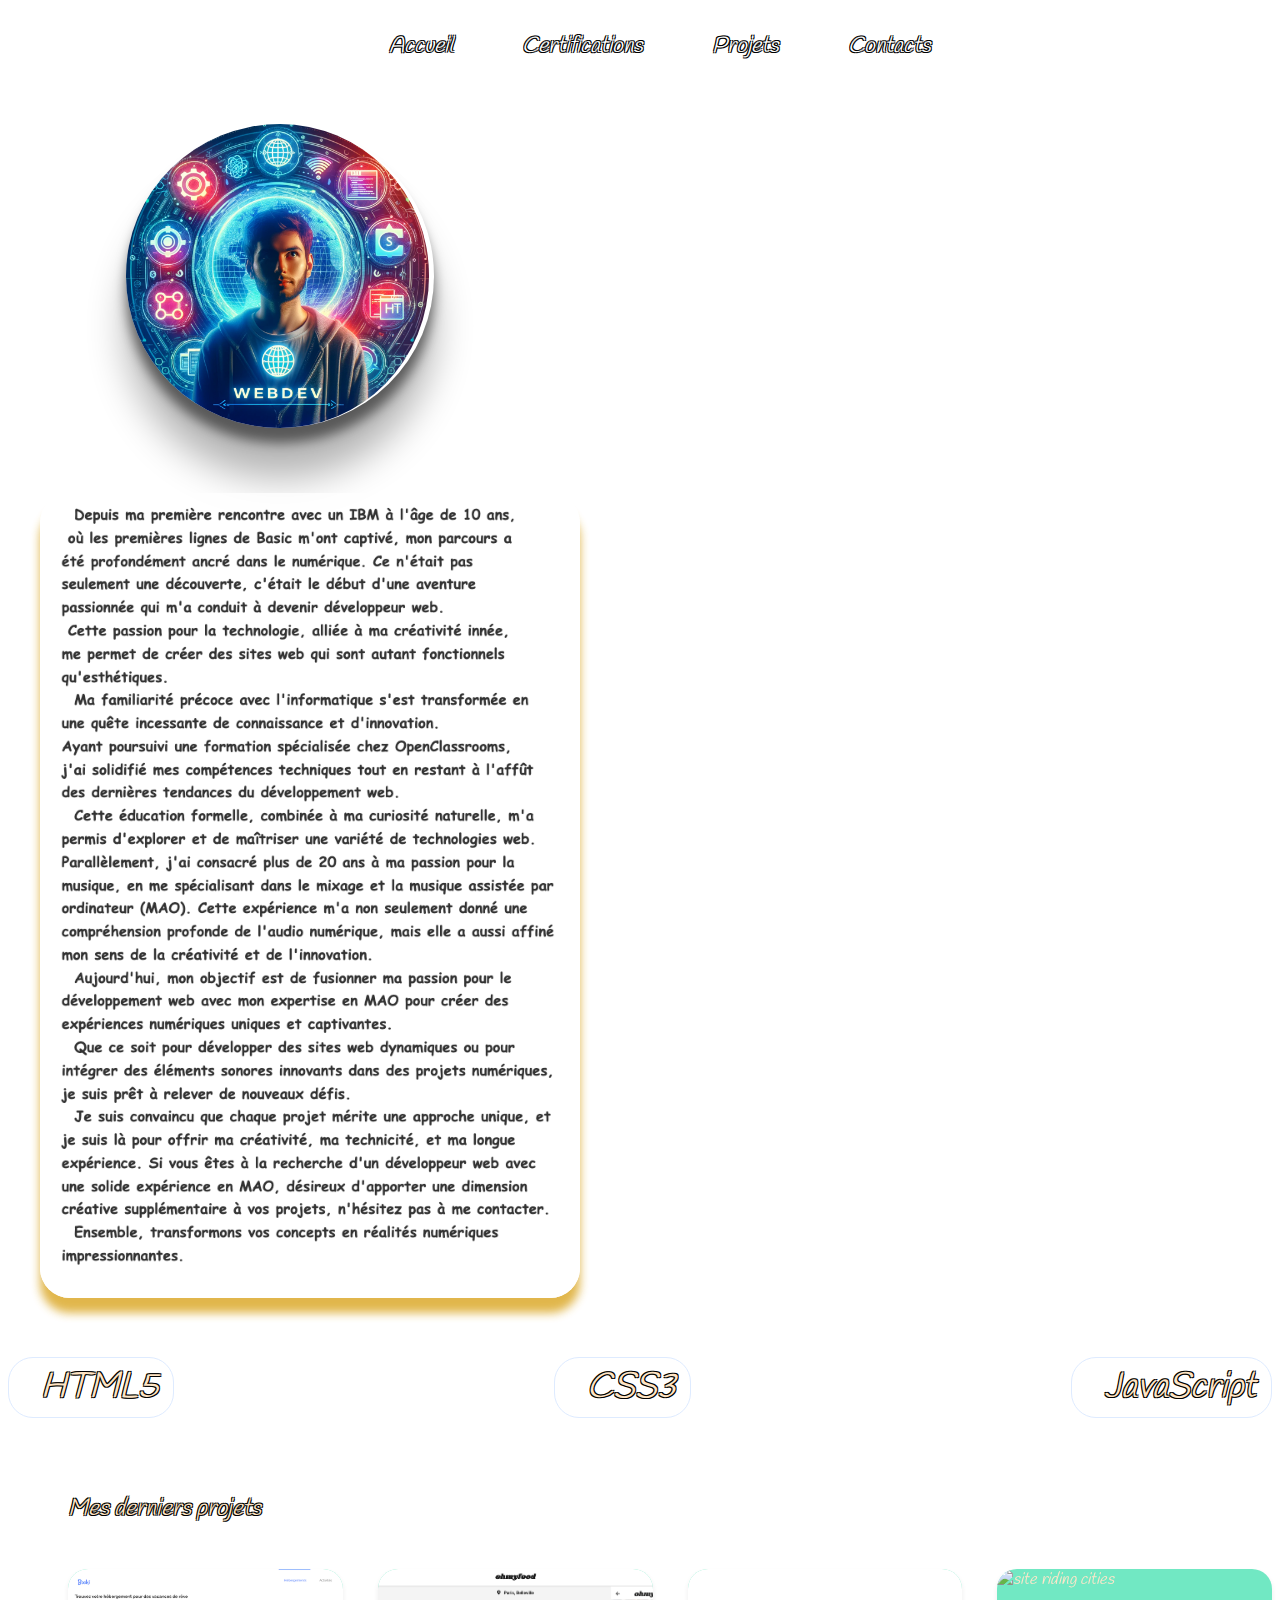
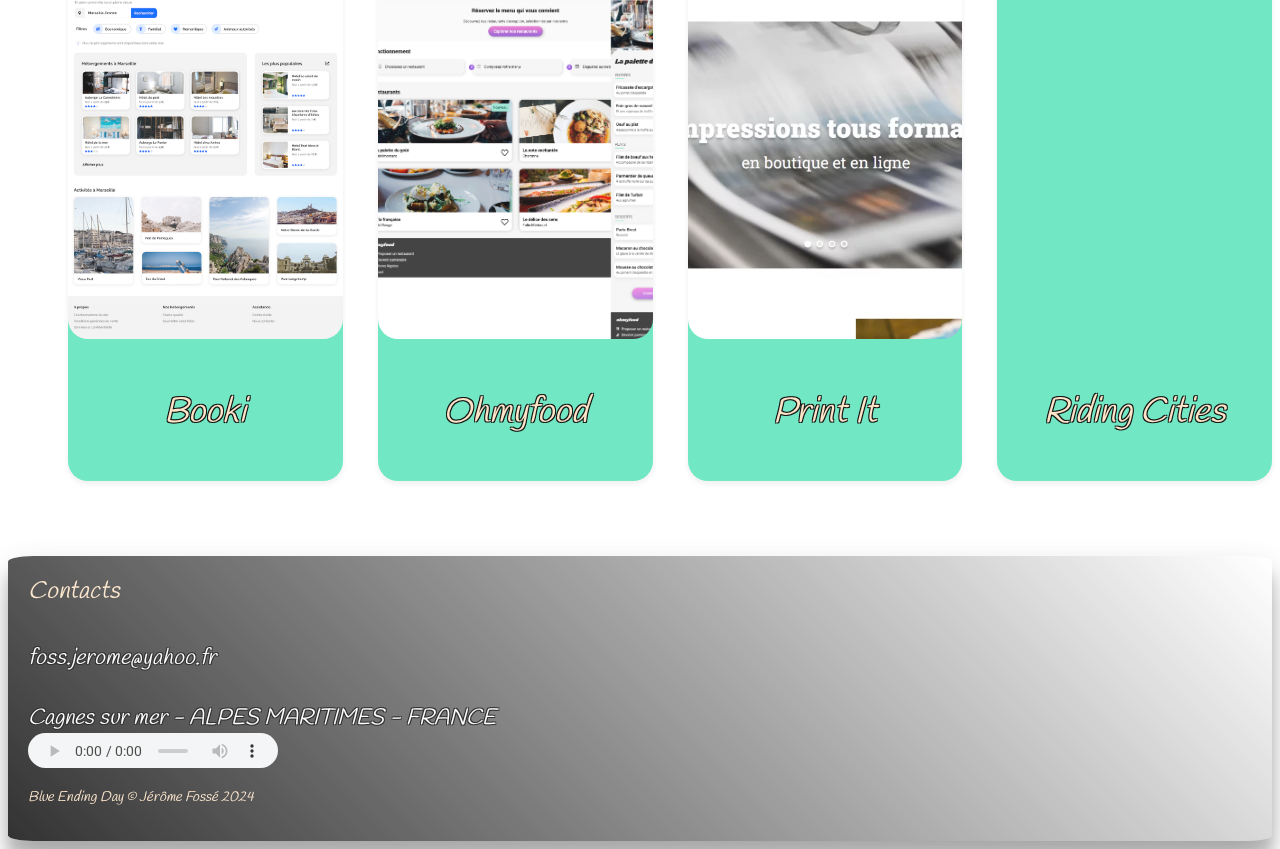
==== index.html @ e44e7177 "section footer" ====
<!DOCTYPE html>
<html lang="fr">

<head>
   <meta charset="UTF-8">
   <meta name="viewport" content="width=device-width, initial-scale=1.0">
   <title>Jérôme Fossé WebDev</title>
   <link rel="preconnect" href="https://fonts.googleapis.com">
   <link rel="preconnect" href="https://fonts.gstatic.com" crossorigin>
   <link href="https://fonts.googleapis.com/css2?family=Madimi+One&family=Roboto:wght@300;700&display=swap"
      rel="stylesheet">
   <link href="https://fonts.googleapis.com/css2?family=Handlee&display=swap" rel="stylesheet">

   <link rel="stylesheet" href="https://cdnjs.cloudflare.com/ajax/libs/font-awesome/6.2.1/css/all.min.css"
      integrity="sha512-MV7K8+y+gLIBoVD59lQIYicR65iaqukzvf/nwasF0nqhPay5w/9lJmVM2hMDcnK1OnMGCdVK+iQrJ7lzPJQd1w=="
      crossorigin="anonymous" referrerpolicy="no-referrer">
   <link rel="stylesheet" href="style.css">
</head>






<body>



   <!--LOGO et NAVBAR-->
   <div class="main-container">
      <header>
         <nav class="site-nav">
            <ul class="nav-list">
               <li class="nav"><a href="#accueil" class="nav-link -active">Accueil</a>
               </li>
               <li class="nav"><a href="/certifications.html" class="nav-link">Certifications</a>
               </li>
               <li class="nav"><a href="#projets" class="nav-link">Projets</a>
               </li>
               <li class="nav"><a href="#contacts" class="nav-link">Contacts</a>
               </li>
            </ul>

         </nav>
         <div class="logo">
            <a href="index.html"><img src="assets/WebDev.jpg" alt="webdev"></a>
         </div>
      </header>

      <main>
         <section>
            <div class="presentation">
               <div class="texte-intro">
                  <img src="assets/texte-intro.png" alt="presentation"></a>
               </div>
            </div>
   </div>
   <!----
            <div class="textes">
               <h1>JÉRÔME FOSSÉ DÉVELOPPEUR/INTÉGRATEUR WEB</h1>
               <p><br>Depuis ma première rencontre avec un IBM à l'âge de 10 ans, où les premières lignes de Basic
                  m'ont captivé, mon
                  parcours a été profondément ancré dans le numérique. Ce n'était pas seulement une découverte, c'était
                  le début d'une
                  aventure passionnée qui m'a conduit à devenir développeur web. Cette passion pour la technologie,
                  alliée à ma créativité
                  innée, me permet de créer des sites web qui sont autant fonctionnels qu'esthétiques.

                  <br>Ma familiarité précoce avec l'informatique s'est transformée en une quête incessante de
                  connaissance
                  et d'innovation.
                  <br>Ayant poursuivi une formation spécialisée chez OpenClassrooms, j'ai solidifié mes compétences
                  techniques tout en restant
                  à l'affût des dernières tendances du développement web.<br>Cette éducation formelle, combinée à ma
                  curiosité naturelle, m'a
                  permis d'explorer et de maîtriser une variété de technologies web.

                  <br>Parallèlement, j'ai consacré plus de 20 ans à ma passion pour la musique, en me spécialisant dans
                  le
                  mixage et la
                  musique assistée par ordinateur (MAO). Cette expérience m'a non seulement donné une compréhension
                  profonde de l'audio
                  numérique, mais elle a aussi affiné mon sens de la créativité et de l'innovation.

                  <br>Aujourd'hui, mon objectif est de fusionner ma passion pour le développement web avec mon expertise
                  en
                  MAO pour créer des
                  expériences numériques uniques et captivantes.<br> Que ce soit pour développer des sites web
                  dynamiques ou
                  pour intégrer des
                  éléments sonores innovants dans des projets numériques, je suis prêt à relever de nouveaux défis.

                  <br>Je suis convaincu que chaque projet mérite une approche unique, et je suis là pour offrir ma
                  créativité, ma technicité,
                  et ma longue expérience. Si vous êtes à la recherche d'un développeur web avec une solide expérience
                  en MAO, désireux
                  d'apporter une dimension créative supplémentaire à vos projets, n'hésitez pas à me contacter.
                  <br>Ensemble, transformons vos
                  concepts en réalités numériques impressionnantes.
               </p>
--->
   </form>

   <ul class="list-filtre">
      <li class="filtres"><i class="fa-solid fab fa-html5"></i>HTML5</li>
      <li class="filtres"><i class="fa-solid fab fa-css3"></i>CSS3</li>
      <li class="filtres"><i class="fa-solid fab fa-js"></i>JavaScript</li>

   </ul>

   </div>



   <!--PROJETS-->
   <section class="section-projets">
      <div id="projets">
         <h2 class="title-section">Mes derniers projets</h2>
      </div>
      <div class="projets-cards">
         <article class="cards">
            <div class="img-magnifier-container">
               <img id="myimage1" src="assets/pagepreviews/bookiscreen.png" alt="site booki">
               <a href="https://jeromecagnes.github.io/sitebooki/">
                  <h3 class="card-title">Booki</h3>
               </a>
            </div>
         </article>
         <article class="cards">
            <div class="img-magnifier-container">
               <img id="myimage2" src="assets/pagepreviews/ohmyfoodscreen.png" alt="site ohmyfood">
               <a href="https://jeromecagnes.github.io/ohmyfood/">
                  <h3 class="card-title">Ohmyfood</h3>
               </a>
            </div>
         </article>
         <article class="cards">
            <div class="img-magnifier-container">
               <img id="myimage3" src="assets/pagepreviews/printitscreen.png" alt="site print It">
               <a href="https://jeromecagnes.github.io/p5-print-it-js/">
                  <h3 class="card-title">Print It</h3>
               </a>
            </div>
         </article>
         <article class="cards">
            <div class="img-magnifier-container">
               <img id="myimage4" src="assets/pagepreviews/riding-cities-screen.png" alt="site riding cities">
               <a href="https://jeromecagnes.github.io/site-Riding-Citites/">
                  <h3 class="card-title">Riding Cities</h3>
               </a>
            </div>
         </article>

      </div>
   </section>
   </main>
   <footer>

      <section class="section-footer">
         <section class="contacts">
            <div id="contacts">
               <h2 class="contacts">Contacts</h2>
            </div>
            <ul class="info-list">
               <i class="fa-regular fa-envelope"></i>
               <li><a href="#">foss.jerome@yahoo.fr</a></li>
               <i class="fa-solid fa-location-dot"></i>
               <li><a href="#">Cagnes sur mer - ALPES MARITIMES - FRANCE</a></li>

            </ul>

            <script src="https://formspree.io/js/formbutton-v1.min.js" defer></script>
            <script>
               window.formbutton = window.formbutton || function () { (formbutton.q = formbutton.q || []).push(arguments) };
               formbutton("create", {
                  action: "https://formspree.io/f/mleqwwqv",
                  title: "Comment puis-je vous aider ?",
                  fields: [
                     {
                        type: "email",
                        label: "Email:",
                        name: "email",
                        required: true,
                        placeholder: "votre@email.com"
                     },
                     {
                        type: "textarea",
                        label: "Message:",
                        name: "message",
                        placeholder: "Qu'avez-vous en tête ?",
                     },
                     { type: "submit" }
                  ],
                  styles: {
                     title: {
                        backgroundColor: "gray"
                     },
                     button: {
                        backgroundColor: "gray"
                     }
                  }
               });
            </script>

            <audio controls autoplay>
               <source src="assets/audio/Blue Ending Day4.mp3" type="audio/mp3">
               Votre navigateur ne prend pas en charge l'élément audio.
            </audio>
            <p class="audio-caption">
               Blue Ending Day © Jérôme Fossé 2024
            </p>

   </footer>


</body>

</html>
---- style.css ----
* {
  font-family: 'Handlee', cursive;
  font-weight: 100;
  font-style: italic;
  box-sizing: border-box;
  -moz-box-sizing: border-box;
  -webkit-box-sizing: border-box;
  color: bisque;
}
html {
  max-width: 1460px;
  margin-left: auto;
  margin-right: auto;
}
:root {
  --main-color: #0065fc;
  --main-bg-color: #f2f2f2;
  --filter-bg-color: #deebff;
}

.fa-solid {
  color: #c800fc;
}
.custom-background {
  background-position: center center;
  background-repeat: no-repeat;
  background-attachment: scroll;
  background-size: cover;
  text-align: center;
  padding: 50px 0;
}
.email-button {
  display: inline-block;
  background-color: #007bff; /* Couleur de fond */
  color: #ffffff; /* Couleur du texte */
  text-decoration: none; /* Supprime le soulignement */
  padding: 10px 20px; /* Espacement interne */
  border-radius: 5px; /* Bords arrondis */
  font-size: 16px; /* Taille du texte */
  transition: background-color 0.3s; /* Transition pour l'effet au survol */
}

.email-button:hover {
  background-color: #0056b3; /* Couleur de fond au survol */
}

.content h2 {
  color: #fff; /* Ajustez la couleur selon le besoin */
  margin-bottom: 20px;
}

.content button {
  background-color: #000; /* Couleur du fond */
  color: #fff; /* Couleur du texte */
  border: none;
  padding: 10px 20px;
  cursor: pointer;
  border-radius: 5px;
}

/*Suppression marge body*/
body {
  background-image: url('https://primary.jwwb.nl/unsplash/xrVDYZRGdw4.jpg');
  background-position: center center;
  background-repeat: no-repeat;
  background-attachment: fixed;
  background-size: cover;
}

.container {
  width: 100%;
  position: absolute;
  top: 35%;
  text-align: center;
}

h1 {
  font-weight: 300;
}

h3 {
  color: #eee;
  font-weight: 100;
}

h5 {
  color: #eee;
  font-weight: 300;
}

a,
a:hover {
  text-decoration: none;
  color: #ddd;
}

.main-container {
  max-width: 1440px;
  margin: auto;
  padding: 0 2rem;
  box-sizing: border-box;
}

.projets-title {
  margin: 0;
  font-size: 22px;
}

/********* AJOUTS DANS LE GENERAL **********/

ul {
  list-style-type: none;
  display: flex;
}

a {
  text-decoration: none;
  color: white;
  font-size: 22px;
  text-shadow: -1px -1px 0 #000, 1px -1px 0 #000, -1px 1px 0 #000,
    1px 1px 0 #000;
}

/************ En-tête HEADER ************/

header {
  display: flex;
  justify-content: center; /* Centre horizontalement */
  align-items: center; /* Centre verticalement */
  flex-direction: column; /* Empile les éléments verticalement */
  text-align: center; /* Assure que le texte à l'intérieur est également centré, si nécessaire */
}

.nav-list {
  order: 1;
}

.logo {
  order: 0;
  margin-bottom: 20px;
}
.logo img {
  margin-top: 40px;
  float: left;
  width: 30%;
  height: auto;
  box-shadow: 0 50px 38px rgba(0, 0, 0, 0.3), 0 15px 12px rgba(0, 0, 0, 0.5);
  border-radius: 60%;
  transition: transform 3s cubic-bezier(0.4, 0.5, 0.2, 1.5); /* Accélération rapide et décélération lente */
  transform-style: preserve-3d; /* S'assure que la transformation 3D est bien rendue */
  padding-right: 5px;
}

.logo img:hover {
  transform: rotateY(360deg); /* Rotation autour de l'axe Y */
}
nav ul {
  display: flex;
  flex-wrap: wrap;
  justify-content: flex-end;
  gap: 69px;
  margin: 23px 1px;
}

nav a:hover {
  color: rgb(255, 229, 82);
  padding-top: 5px;
  transform: scale(1.9);
  transition: transform 0.5s ease-in-out, color 0.3s ease-in-out;
  box-shadow: 0 5px 10px goldenrod; /* Ajoute une ombre sous le lien */
}

/***************** Création d'une marge interieure de 50px sous le header ******************/

/******** Main - 1ère section Titre et paragraphe ******/

.textes {
  display: flex;
  flex-direction: column;
  margin-top: 30px;
}
.texte-intro img {
  border-radius: 30px;
  opacity: 0.8;
  margin-top: 45px;
  width: 45%;
  box-shadow: 0 15px 10px goldenrod;
}
h1 {
  display: flex;
  font-size: 22px;
  margin-top: 0px;
  margin-bottom: 8px;
  padding-left: 18px;
  text-shadow: -1px -1px 0 #000, 1px -1px 0 #000, -1px 1px 0 #000,
    1px 1px 0 #000;
}

.textes {
  font-family: 'Handlee', cursive;
  margin-left: 17px;
  margin-top: 0px;
  font-size: 20px;
  text-shadow: -1px -1px 0 #000, 1px -1px 0 #000, -1px 1px 0 #000,
    1px 1px 0 #000;
}

input {
  outline: none;
  /**** //DEFAUT ACCESSIBILITE -EN PLACE POUR LE VISUEL MAQUETTE // pas de marge sur le champ de saisie de recherche quand sélectionné *****/
}

input:-webkit-autofill {
  /*** trouvé sur google, permet de retirerle fond (bleu en l'occurence) ***/
  -webkit-box-shadow: 0 0 0 1000px white inset; /*** propre à chrome "Chrome pré-remplis certains champs de formulaires"  ***/
}

/*********** Menu FILTRES **********/

.box-filtre h2 {
  display: flex;

  box-sizing: border-box;
  margin-top: 40px;
  margin-left: 23px;
  margin-bottom: 3px;
  align-items: center;

  font-size: 18px;
}
.titre-filtres {
  font-weight: 700;
  font-size: 24px;
  margin-bottom: 5px;
  margin-top: 100px;
  margin-left: 5px;
  margin-right: 10px;
}
.box-filtre p {
  font-size: 8px;
  font-weight: 100;
}

.list-filtre {
  display: flex;
  box-sizing: border-box;
  height: 100%;
  width: auto;
  padding-left: 0;
  margin-top: 53px;

  justify-content: space-between;
  gap: 15px;
  cursor: pointer;
}
.box-filtre {
  display: flex;
}
.container-filtres {
  display: flex;
  gap: 3px;
}
.filtres {
  display: flex;
  border: 1px solid #deebff;
  border-radius: 25px; /**** plutôt que d'utiliser 4x border top/bottom-left/right-radius : 25px; *****/
  text-shadow: -1px -1px 0 #000, 1px -1px 0 #000, -1px 1px 0 #000,
    1px 1px 0 #000;
  align-items: center;
  justify-content: center;
  gap: 17px;
  font-weight: 100;
  font-size: 35px;
  padding: 6px 15px;
  width: auto;
  transition: background-color 2s ease;
}

.list-filtre {
  margin-left: 0px;
  gap: 30px;
}
.list-filtre i {
  font-size: 1.3em;
}

.filtres:hover {
  background-color: #deebff;
}

.filtres:active {
  box-shadow: inset -2px -2px 3px rgba(255, 255, 255, 0.6),
    inset 2px 2px 3px rgba(0, 0, 0, 0.6);
}

/********** Bulle info 500 logements ************/

.info-logement {
  display: flex;
  margin-left: 20px;
  margin-top: 20px;
  gap: 10px;

  justify-content: start;
}

.info-logement i {
  display: flex;
  border: 1px solid #d9d9d9;
  color: #0065fc;
  box-sizing: border-box;
  border-radius: 50%;
  align-items: center;
  justify-content: center;
  width: 25px;
  height: 25px;
  margin-top: 0px;
  margin-bottom: 15px;
}

.info-logement p {
  display: block;
  margin-block-start: 1em;
  margin-block-end: 1em;
  margin-inline-start: 0px;
  margin-inline-end: 0px;
  margin-bottom: 80px;
  padding-left: 10px;
  font-weight: 100;
}

/****** Hebergements And Populaires (partie de code fournie)***********/

.hebergements-and-populaires {
  display: flex;
  justify-content: space-between;
  gap: 40px;
}

.hebergements-and-populaires section {
  border-radius: 20px;
  padding: 30px;
  box-sizing: border-box;
  margin-top: 28px;
  margin-left: 19px;
}
.populaires-title {
  display: flex;
  white-space: nowrap;
}
.populaires-title .fa-chart-line {
  margin-left: 100px;
}
.populaires-gris {
  background-color: var(--main-bg-color);
  border-radius: 20px;
  padding: 30px;
  box-sizing: border-box;
  margin-top: 27px;
  margin-left: 13px;
}

/******** CARDS (partie du code fournie + ajout perso .cards-img ***************/

.card {
  background-color: white;
  border-radius: 20px;
  padding: 5px;
  filter: drop-shadow(0px 3px 15px rgba(0, 0, 0, 0.1));
  cursor: pointer;
  opacity: 0.8;
}
.card:hover {
  opacity: 1;
  transition: transform 0.5s;
  transform: scale(1.03);
}

.card img,
.cards img {
  object-fit: cover;
}

.card-title {
  font-size: 12px;
  color: bisque;
  text-shadow: -1px -1px 0 #000, 1px -1px 0 #000, -1px 1px 0 #000,
    1px 1px 0 #000; /* Cette configuration ajoute un contour noir autour du texte */
  padding-bottom: 25px;
}
.card-title:hover {
  border-color: yellow;
  border-top-right-radius: 20px;
  border-top-left-radius: 20px;
  border-bottom-right-radius: 20px;
  border-bottom-left-radius: 20px;
  box-shadow: 0 5px 50px goldenrod; /* Ajoute une ombre sous le lien */
}
/******PROJETS***********/

.projets {
  width: 100%;
  display: flex;
  flex-direction: column;
  justify-content: space-around;
  margin-top: 100px;
}
.section-title {
  margin: 0px 0px 0px 0px;
  font-size: 22px;
}

.cards {
  background-color: white;
  box-sizing: border-box;
  filter: drop-shadow(0px 3px 3px rgba(0, 0, 0, 0.07));
  border-radius: 20px;
  opacity: 0.91;
}

.cards:hover {
  opacity: 1;
  transition: transform 2s;
}
.cards img {
  display: block; /* Élimine l'espace blanc sous les images */
}

.cards:hover img {
  /* Zoom plus significatif sur l'image */
  transform: scale(1.2); /* Zoom léger sur la carte */
  transition: transform 2s ease;
  cursor: zoom-in;
  box-shadow: -5px 5px 15px rgba(0, 0, 0, 0.85);
}
.img-magnifier-container {
  position: relative;
}

.img-magnifier-glass {
  position: absolute;
  border: 3px solid #000;
  border-radius: 50%;
  cursor: none;
  /* Taille de la loupe */
  width: 100px;
  height: 100px;
}

.section-projets {
  box-sizing: border-box;
  display: flex;
  flex-direction: column;
  padding: 0 0px 0 0px;
  width: 100%;
}

.projets-cards {
  display: flex;
  margin-bottom: 0;
  margin-left: 25px;
  justify-content: space-between;
}

.projets-cards .cards {
  display: flex;
  flex-direction: column;
  background-color: #63e6be;
  width: 25%;
  margin-left: 35px;
}

.projets-cards img {
  width: 100%;
  height: 370px;
  border-top-right-radius: 20px;
  border-top-left-radius: 20px;
  border-bottom-right-radius: 20px;
  border-bottom-left-radius: 20px;
  box-sizing: border-box;
  object-fit: cover;
}

.projets-cards .card-title {
  margin: 20px;
  font-size: 35px;
  text-align: center;
  padding-top: 30px;
}

.title-section {
  margin-top: 60px;
  margin-bottom: 45px;
  margin-left: 60px;
  font-size: 23px;
  text-shadow: -1px -1px 0 #000, 1px -1px 0 #000, -1px 1px 0 #000,
    1px 1px 0 #000;
}

/***** FOOTER *******/

.section-footer {
  display: flex;
  background: linear-gradient(45deg, black, transparent);
  margin-top: 75px;
  box-sizing: border-box;
  box-shadow: 0 19px 38px rgba(0, 0, 0, 0.3), 0 15px 12px rgba(0, 0, 0, 0.22);
  padding-left: 20px;
  border-radius: 2%;
  padding-bottom: 20px;
  opacity: 0.8;
}

.footer-list {
  width: 34%; /******** 3 listes UL, width environ 33-34% *******/
  box-sizing: border-box;
  padding: 20px;
}

.footer-list h3 {
  margin-top: 0;
  margin-bottom: 15px;
}

.info-list {
  padding: 0;
  display: flex;
  flex-direction: column;
  gap: 15px;
  margin-bottom: 0;
}
.fa-envelope {
  font-size: 30px;
  color: #63e6be;
}
.fa-location-dot {
  font-size: 30px;
  color: #63e6be;
}
.audio-caption {
  font-size: 14px;
  font-style: italic;
}
audio {
  height: 35px;
  width: 250px;
}
/* Le code ci-dessous correspond à la version responsive uniquement */

/****** Media queries ***********/
/* Medium devices (tablets, less/equal than 1024px) */
@media screen and (max-width: 1024px) {
  header img {
    grid-area: logo;
    display: flex;

    height: 1.2rem;
  }

  .search-submit-large input {
    width: 117%;
    height: 50px;

    border: 1px solid #0065fc;
    border-radius: 0 15px 15px 0;
    background: #0065fc;
    font-weight: 700;
    font-size: 18px;
    color: #ffffff;
    box-sizing: border-box;
    cursor: pointer;
    opacity: 0.9;
  }

  .search-submit-large input:hover {
    opacity: 1;
  }
  .fas {
    display: none;
  }
  .search-submit-medium input {
    display: none;
    width: 100%;
    height: 50px;
    margin-left: -4px;
    border: 1px solid #0065fc;
    border-radius: 0 15px 15px 0;
    background: #0065fc;
    font-weight: 700;
    font-size: 18px;
    color: #ffffff;
    box-sizing: border-box;
    cursor: pointer;
    opacity: 0.9;
  }
  .search-submit-medium input:hover {
    display: none;
    opacity: 1;
  }

  h1 {
    display: flex;
    font-size: 22px;
    margin-top: 0px;
    margin-bottom: 8px;
    padding-left: 17px;
    text-shadow: -1px -1px 0 #000, 1px -1px 0 #000, -1px 1px 0 #000,
      1px 1px 0 #000;
  }
  .box-filtre h2 {
    display: flex;
    box-sizing: border-box;

    margin-left: 23px;
    padding-top: 3px;

    height: 0px;
    font-size: 18px;
  }
  .box-filtre {
    display: flex;
    flex-direction: column;
    justify-content: flex-start;
    margin-left: 5px;
  }

  .filtres {
    display: flex;
    border: 1px solid #d9d9d9;
    border-radius: 25px;
    align-items: center;
    justify-content: center;
    gap: 9px;
    font-weight: 700;
    font-size: 35px;
    padding: 6px 15px;
    width: auto;
  }
  .list-filtre {
    margin-bottom: 5px;
    margin-top: 33px;

    margin-left: 22px;
    width: 25%;
  }
  .textes {
    display: flex;
    flex-direction: column;
    margin-left: 10px;
    margin-right: 10px;
  }
  .info-logement {
    display: flex;
    margin-left: 20px;
    margin-top: 48px;
    margin-bottom: 0px;
    gap: 10px;
    justify-content: start;
  }

  .hebergements-and-populaires {
    flex-direction: column;
    margin-right: 25px;
  }

  .hebergements {
    width: 100%;
    margin-bottom: 5px;
  }
  .article-raw {
    display: flex;
  }

  .populaires {
    width: 100%;
    margin-top: 0px;
  }

  .populaires-cards {
    display: flex;
    flex-direction: row;
    justify-content: space-between;
    padding: 0;
  }

  .populaires-cards .card {
    width: 32%;
  }

  .populaires-cards .card-title {
    font-size: 14px;
  }

  .populaires-cards .card-subtitle {
    font-size: 13px;
  }
  .activites-cards {
    display: flex;
    margin-bottom: 0;
    margin-left: -10px;
    justify-content: space-between;
    width: 98%;
  }
  .activites-cards .cards {
    width: 20%;
    display: flex;
    margin-bottom: 20px;
  }
  .activites-cards img {
    width: 100%;
    height: 174px;
    border-top-right-radius: 20px;
    border-top-left-radius: 20px;
    box-sizing: border-box;
  }

  .title-section {
    margin-top: 60px;
    margin-bottom: 30px;
    margin-left: 30px;
    font-size: 23px;
  }
  .section-activites {
    padding: 0 15px;
  }

  .activites-cards .card-title {
    font-size: 14px;
  }
}

/* Small devices (phones, less than 768px) */
@media screen and (max-width: 768px) {
  .main-container {
    display: flex;
    flex-direction: column;
    padding: 0%;
    margin: 0%;
  }
  html,
  body {
    max-width: 767px;
    margin: 0 auto;
  }

  header {
    align-items: center;
    flex-direction: column;
  }

  a {
    text-decoration: none;
    color: black;
    padding: -3px 0 0 32px;
    font-size: 16px;
    text-shadow: -1px -1px 0 #000, 1px -1px 0 #000, -1px 1px 0 #000,
      1px 1px 0 #000;
  }
  .site-nav {
    margin-top: 15px;
    position: relative;
    width: 100%;
  }
  .nav-list {
    display: flex;
    list-style: none;
    margin: 0;
    padding: 0;
  }
  .nav {
    flex: 1;
  }
  nav a:hover {
    color: #0065fc;
    border-top: white;

    padding-top: 20px;
  }
  .-active {
    color: black;
  }

  .nav-link {
    display: block;
    text-decoration: none;
    text-align: center;
    padding: 16px 0;
    position: relative;
  }
  .nav-link::before {
    content: '';
    position: absolute;
    bottom: 0;
    left: 0;
    width: 100%;
    height: 3px;
    background-color: #0065fc;
    transform: scaleX(0);
    transform-origin: left;
  }
  .nav-link:hover::before {
    transform: scaleX(1);
  }
  .nav-list::after {
    background-color: lightgray;
    bottom: 0;
    content: '';
    height: 3px;
    left: 0;
    position: absolute;
    width: 100%;
    z-index: -10;
  }
  .nav-hebergements {
    flex: 50%;
    margin: 0;
  }
  .nav-activités {
    flex: 50%;
    margin: 0;
  }

  h1 {
    display: flex;

    justify-content: left;
    font-size: 22px;

    margin-top: 0px;
    margin-bottom: 8px;
    width: 100%;
  }
  p {
    margin-top: 0px;
    width: 100%;
  }

  .search-label {
    background-color: #f2f2f2;
    border-radius: 15px 0 0 15px;
    margin-left: 0px;
    width: 14%;
    height: 49px;
    border: 1px solid #f2f2f2;
    display: flex;
    align-items: center;
    justify-content: center;
    box-sizing: border-box;
  }

  .fa-location-dot {
    color: black;
    font-size: larger;
  }
  .search-form {
    margin-top: 18px;
    margin-left: 0px;
    width: 80%;
    display: flex;
    justify-content: flex-start;
    align-items: center;
  }

  input {
    width: 100%;
    margin-right: 0px;
    height: 48px;
    border: 1px solid #f2f2f2;
    font-weight: 700;
    font-size: 18px;
    text-align: left;
    padding-left: 24px;
    box-sizing: border-box;
  }

  .fas {
    width: 60px;
    height: 48px;

    border: 1px solid #0065fc;
    border-radius: 0 15px 15px 0;
    font-size: 20px;
    color: #ffffff;
    background: #0065fc;
    font-weight: 700;
    padding-left: 18px;
    padding-top: 14px;

    box-sizing: border-box;

    opacity: 0.9;
  }
  .search-submit-large input {
    display: none;
  }
  .search-submit-medium {
    display: block;
    border-radius: 25%;
  }

  .box-filtre {
    flex-direction: column;
    flex-wrap: wrap;
  }
  .box-filtre h2 {
    margin-left: 0px;
  }
  .filtres {
    display: flex;
    border: 1px solid #d9d9d9;
    border-radius: 25px;
    align-items: center;

    font-weight: 700;
    font-size: 15px;

    height: 58px;
  }
  .list-filtre {
    display: flex;
    flex-wrap: wrap;
    margin-top: 25px;
    margin-left: 0px;
    margin-right: 0px;
    width: 77vw;

    margin-bottom: 0px;
  }
  .list-filtre i {
    font-size: 1.4em;
  }

  .list-filtre > li {
    width: 45%;
    font-size: 17px;
    box-sizing: border-box;
    height: 43px;
    justify-content: left;
  }

  .article-raw {
    flex-direction: column;
    width: 100%;
  }
  .hebergements {
    order: 2;
  }

  .hebergements-and-populaires section {
    border-radius: 20px;
    box-sizing: border-box;
    margin-left: 0;
    width: 100%;
  }

  .hebergements-cards .card {
    display: flex;
    margin-top: 30px;
    margin-bottom: 0px;
    margin-left: 0px;

    width: 100%;
    box-sizing: border-box;
  }
  .card {
    border-radius: 20px;
    padding: 5px;

    filter: drop-shadow(0px 3px 15px rgba(0, 0, 0, 0.1));
  }
  .hebergements-cards img {
    width: 100%;
    height: 30vw;
    object-fit: cover;
    border-top-left-radius: 20px;
    border-top-right-radius: 20px;
    box-sizing: border-box;
  }
  .main-container {
    display: flex;
    flex-direction: column;
    padding: 0%;
  }
  .info-logement {
    display: flex;
    margin-left: 0px;
    margin-top: 40px;
    margin-right: 10px;
    margin-bottom: 7px;

    justify-content: start;
    width: 75%;
  }
  .info-logement i {
    display: flex;
    border: 1px solid #d9d9d9;
    color: #0065fc;
    box-sizing: border-box;
    border-radius: 50%;
    align-items: center;
    justify-content: center;
    width: 7%;
    height: 28px;
    margin-top: 0px;
    margin-bottom: 15px;
  }

  .section-title {
    margin-left: 0px;
    margin-right: 29px;
    margin-bottom: 7px;

    justify-content: left;
  }

  .populaires {
    border-radius: 20px;
    box-sizing: border-box;
    margin-top: 28px;

    width: 90%;
    order: 1;
  }

  /*POPULAIRE GRIS VERS MOBILE*/
  .populaires-gris {
    display: flex;
    border-radius: 0px;
    background-color: #f2f2f2;

    padding-bottom: 12px;
    margin-right: 0px;
    margin-left: 0px;
    width: 100%;
  }
  .populaires-cards .card-content {
    width: 100%;
    padding-left: 15px;
    display: flex;
    flex-direction: column;
    justify-content: space-between;
    box-sizing: border-box;
  }
  .populaires-title {
    width: 100%;
    gap: 42%;
  }

  .populaires-cards img {
    width: 112px;
    border-top-left-radius: 20px;
    border-bottom-left-radius: 20px;
  }
  .populaires-cards {
    display: flex;
    flex-direction: column;
    margin-top: 30px;
    margin-right: 5px;
    margin-left: 15px;
    box-sizing: border-box;
    width: 50%;
  }
  .populaires-cards .card {
    display: flex;
    margin-top: 10px;
    margin-bottom: 20px;
    height: 153px;
    margin-left: -11px;
    width: 220%;
  }
  .populaires-cards .card-title {
    font-size: 16px;
  }

  .title-section {
    margin-top: 60px;
    margin-bottom: 52px;
    margin-left: 30px;
    font-size: 23px;
  }
  .cards {
    margin-top: -6px;
  }
  .afficher-plus {
    font-weight: 700;
    font-size: 18px;

    margin-top: 30px;
    margin-left: 5px;
  }
  .activites-cards {
    flex-direction: column;
    justify-content: left;
    width: 98%;
  }
  .activites-cards .cards {
    display: flex;
    width: 95%;

    margin-left: 16px;
    margin-bottom: 20px;
  }
  .activites-cards img {
    width: 100%;
    height: 33vw;
    border-top-right-radius: 20px;
    border-top-left-radius: 20px;
    box-sizing: border-box;
  }
  .activites-cards .card-title {
    font-size: 16px;
  }
  .contacts {
    margin: 0px;
  }
  .section-footer {
    display: flex;
    flex-direction: column;
    background: #4f95c4;
    margin-top: 34px;
    margin-left: 0px;
    box-shadow: 0 19px 38px rgba(0, 0, 0, 0.3), 0 15px 12px rgba(0, 0, 0, 0.22);
    padding-left: 20px;
    box-sizing: border-box;
    width: 100vw;
  }
  .contacts-list {
    width: 50%;
    box-sizing: border-box;
  }
}
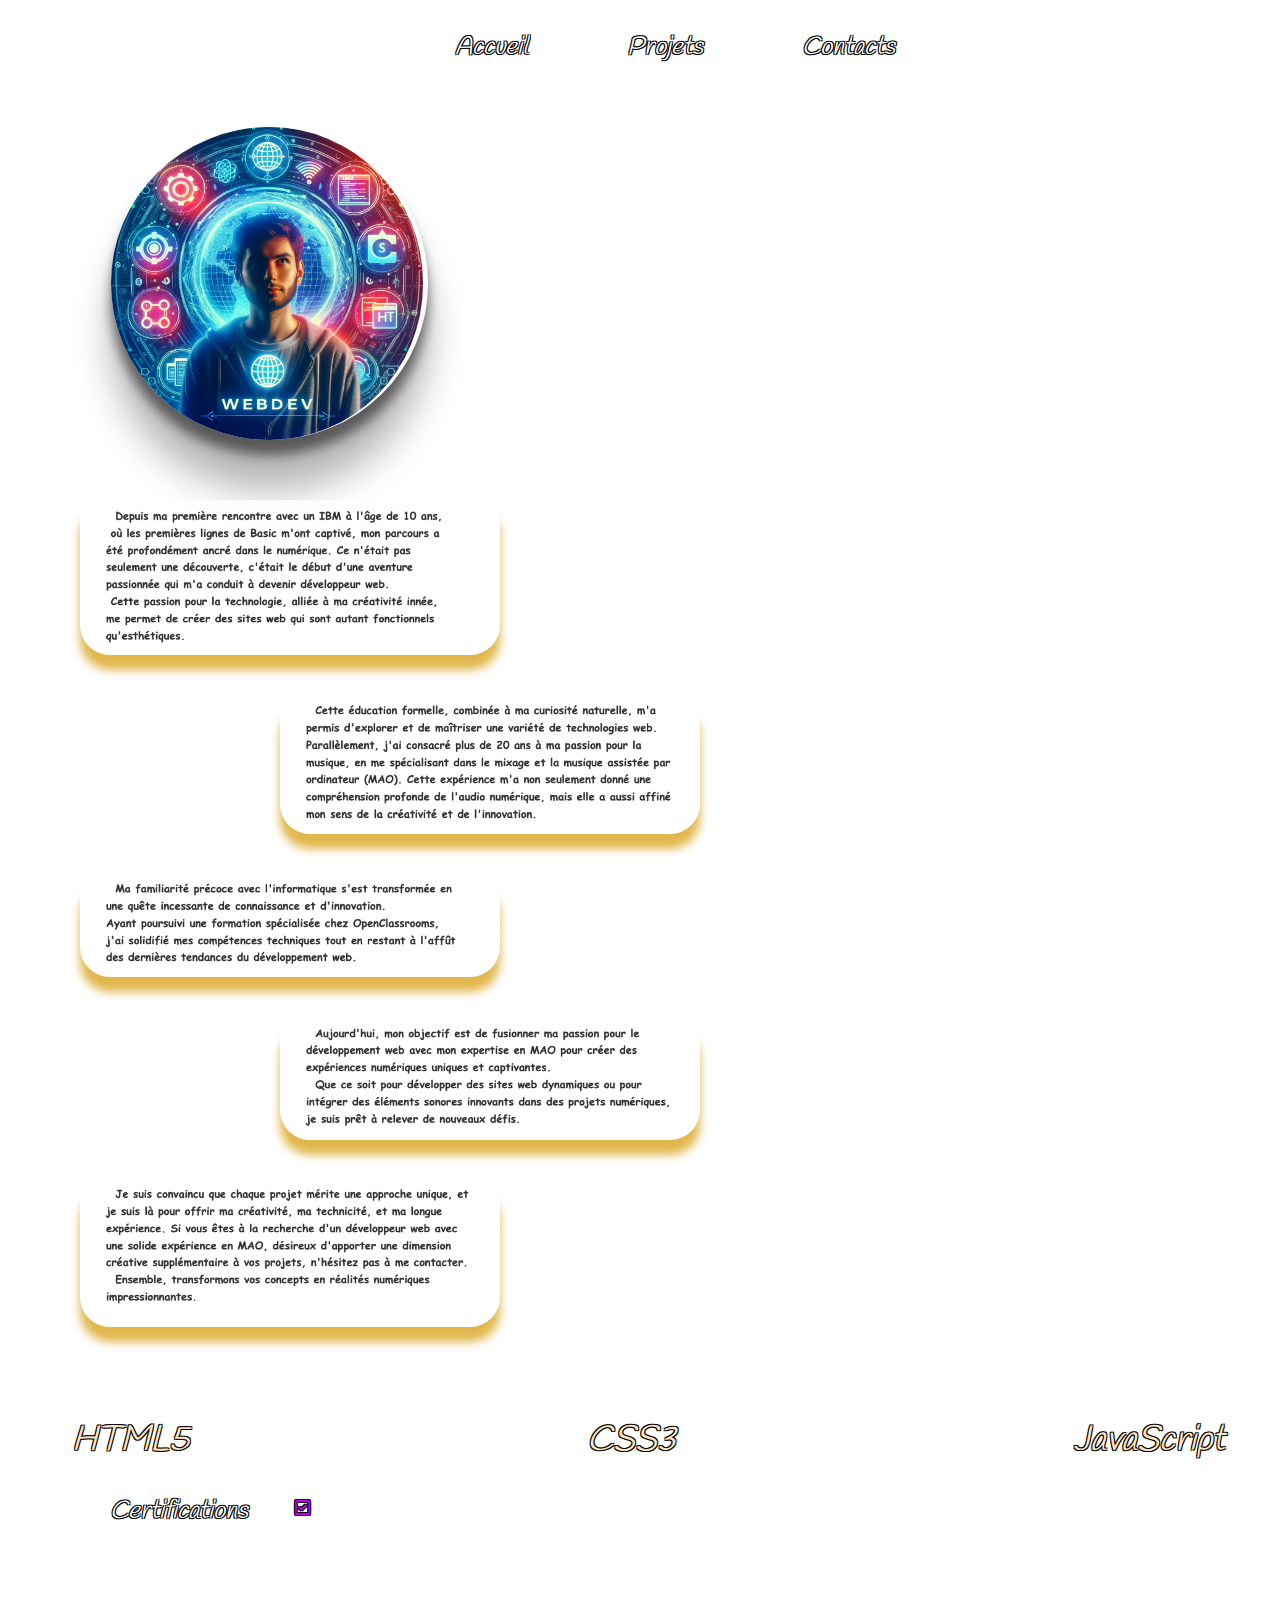
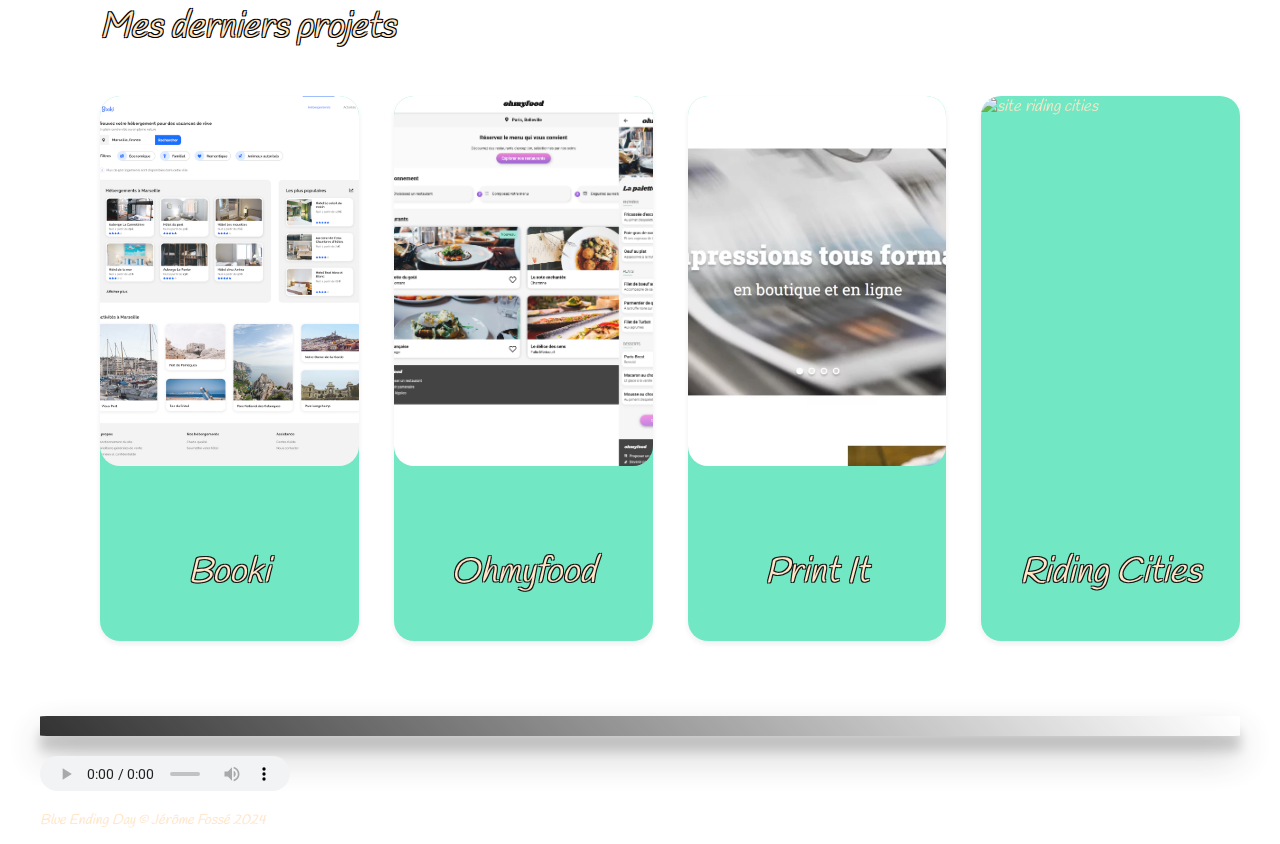
==== commit b27e7c76: "zoom texte intro" ====
--- a/index.html
+++ b/index.html
@@ -10,22 +10,15 @@
    <link href="https://fonts.googleapis.com/css2?family=Madimi+One&family=Roboto:wght@300;700&display=swap"
       rel="stylesheet">
    <link href="https://fonts.googleapis.com/css2?family=Handlee&display=swap" rel="stylesheet">
-
+   <link rel="stylesheet"
+      href="https://fonts.googleapis.com/css2?family=Material+Symbols+Outlined:opsz,wght,FILL,GRAD@20..48,100..700,0..1,-50..200" />
    <link rel="stylesheet" href="https://cdnjs.cloudflare.com/ajax/libs/font-awesome/6.2.1/css/all.min.css"
       integrity="sha512-MV7K8+y+gLIBoVD59lQIYicR65iaqukzvf/nwasF0nqhPay5w/9lJmVM2hMDcnK1OnMGCdVK+iQrJ7lzPJQd1w=="
       crossorigin="anonymous" referrerpolicy="no-referrer">
    <link rel="stylesheet" href="style.css">
 </head>
 
-
-
-
-
-
 <body>
-
-
-
    <!--LOGO et NAVBAR-->
    <div class="main-container">
       <header>
@@ -33,8 +26,7 @@
             <ul class="nav-list">
                <li class="nav"><a href="#accueil" class="nav-link -active">Accueil</a>
                </li>
-               <li class="nav"><a href="/certifications.html" class="nav-link">Certifications</a>
-               </li>
+
                <li class="nav"><a href="#projets" class="nav-link">Projets</a>
                </li>
                <li class="nav"><a href="#contacts" class="nav-link">Contacts</a>
@@ -49,168 +41,150 @@
 
       <main>
          <section>
-            <div class="presentation">
+            <secton class="presentation">
                <div class="texte-intro">
-                  <img src="assets/texte-intro.png" alt="presentation"></a>
+                  <section class="presentation">
+                     <div class="texte-intro1">
+                        <img src="assets/texte-intro-p1.png" alt="presentation">
+                     </div>
+                     <div class="texte-intro2">
+                        <img src="assets/texte-intro-p2.png" alt="presentation">
+                     </div>
+                     <div class="texte-intro3">
+                        <img src="assets/texte-intro-p3.png" alt="presentation">
+                     </div>
+                     <div class="texte-intro4">
+                        <img src="assets/texte-intro-p4.png" alt="presentation">
+                     </div>
+                     <div class="texte-intro5">
+                        <img src="assets/texte-intro-p5.png" alt="presentation">
+                     </div>
+                  </section>
                </div>
-            </div>
-   </div>
-   <!----
-            <div class="textes">
-               <h1>JÉRÔME FOSSÉ DÉVELOPPEUR/INTÉGRATEUR WEB</h1>
-               <p><br>Depuis ma première rencontre avec un IBM à l'âge de 10 ans, où les premières lignes de Basic
-                  m'ont captivé, mon
-                  parcours a été profondément ancré dans le numérique. Ce n'était pas seulement une découverte, c'était
-                  le début d'une
-                  aventure passionnée qui m'a conduit à devenir développeur web. Cette passion pour la technologie,
-                  alliée à ma créativité
-                  innée, me permet de créer des sites web qui sont autant fonctionnels qu'esthétiques.
 
-                  <br>Ma familiarité précoce avec l'informatique s'est transformée en une quête incessante de
-                  connaissance
-                  et d'innovation.
-                  <br>Ayant poursuivi une formation spécialisée chez OpenClassrooms, j'ai solidifié mes compétences
-                  techniques tout en restant
-                  à l'affût des dernières tendances du développement web.<br>Cette éducation formelle, combinée à ma
-                  curiosité naturelle, m'a
-                  permis d'explorer et de maîtriser une variété de technologies web.
+               <ul class="list-filtre">
+                  <li class="filtres"><i class="fa-solid fab fa-html5"></i>HTML5</li>
+                  <li class="filtres"><i class="fa-solid fab fa-css3"></i>CSS3</li>
+                  <li class="filtres"><i class="fa-solid fab fa-js"></i>JavaScript</li>
 
-                  <br>Parallèlement, j'ai consacré plus de 20 ans à ma passion pour la musique, en me spécialisant dans
-                  le
-                  mixage et la
-                  musique assistée par ordinateur (MAO). Cette expérience m'a non seulement donné une compréhension
-                  profonde de l'audio
-                  numérique, mais elle a aussi affiné mon sens de la créativité et de l'innovation.
+               </ul>
 
-                  <br>Aujourd'hui, mon objectif est de fusionner ma passion pour le développement web avec mon expertise
-                  en
-                  MAO pour créer des
-                  expériences numériques uniques et captivantes.<br> Que ce soit pour développer des sites web
-                  dynamiques ou
-                  pour intégrer des
-                  éléments sonores innovants dans des projets numériques, je suis prêt à relever de nouveaux défis.
+               <ul class="nav-certifications">
+                  <li class="nav-item"><a href="/certifications.html" class="nav-certifications">Certifications</a>
+                     <a href="certifications.html" class="nav-link">
+                        <span class="material-symbols-outlined">check_box</span>
+                     </a>
 
-                  <br>Je suis convaincu que chaque projet mérite une approche unique, et je suis là pour offrir ma
-                  créativité, ma technicité,
-                  et ma longue expérience. Si vous êtes à la recherche d'un développeur web avec une solide expérience
-                  en MAO, désireux
-                  d'apporter une dimension créative supplémentaire à vos projets, n'hésitez pas à me contacter.
-                  <br>Ensemble, transformons vos
-                  concepts en réalités numériques impressionnantes.
-               </p>
---->
-   </form>
+                  </li>
+               </ul>
 
-   <ul class="list-filtre">
-      <li class="filtres"><i class="fa-solid fab fa-html5"></i>HTML5</li>
-      <li class="filtres"><i class="fa-solid fab fa-css3"></i>CSS3</li>
-      <li class="filtres"><i class="fa-solid fab fa-js"></i>JavaScript</li>
+               <!--PROJETS-->
+               <section class="section-projets">
+                  <div id="projets">
+                     <h2 class="title-section">Mes derniers projets</h2>
+                  </div>
+                  <div class="projets-cards">
+                     <article class="cards">
+                        <div class="img-magnifier-container">
+                           <img id="myimage1" src="assets/pagepreviews/bookiscreen.png" alt="site booki">
+                           <a href="https://jeromecagnes.github.io/sitebooki/">
+                              <h3 class="card-title">Booki</h3>
+                           </a>
+                        </div>
+                     </article>
+                     <article class="cards">
+                        <div class="img-magnifier-container">
+                           <img id="myimage2" src="assets/pagepreviews/ohmyfoodscreen.png" alt="site ohmyfood">
+                           <a href="https://jeromecagnes.github.io/ohmyfood/">
+                              <h3 class="card-title">Ohmyfood</h3>
+                           </a>
+                        </div>
+                     </article>
+                     <article class="cards">
+                        <div class="img-magnifier-container">
+                           <img id="myimage3" src="assets/pagepreviews/printitscreen.png" alt="site print It">
+                           <a href="https://jeromecagnes.github.io/p5-print-it-js/">
+                              <h3 class="card-title">Print It</h3>
+                           </a>
+                        </div>
+                     </article>
+                     <article class="cards">
+                        <div class="img-magnifier-container">
+                           <img id="myimage4" src="assets/pagepreviews/riding-cities-screen.png"
+                              alt="site riding cities">
+                           <a href="https://jeromecagnes.github.io/site-Riding-Citites/">
+                              <h3 class="card-title">Riding Cities</h3>
+                           </a>
+                        </div>
+                     </article>
 
-   </ul>
+                  </div>
+               </section>
+            </secton>
+      </main>
+      <footer>
 
-   </div>
+         <section class="section-footer">
+            <!--
+            <section class="contacts">
+               <div id="contacts">
+                  <h2 class="contacts">Contacts</h2>
+               </div>
+               <ul class="info-list">
+                  <li>
+                     <span class="fa-regular fa-envelope"></span>
+                     <a href="mailto:foss.jerome@yahoo.fr">foss.jerome@yahoo.fr</a>
+                  </li>
+                  <li>
+                     <span class="fa-solid fa-location-dot"></span>
+                     <a href="#">Cagnes sur mer - ALPES MARITIMES - FRANCE</a>
+                  </li>
+               </ul>
+            -->
+         </section>
+         <script src="https://formspree.io/js/formbutton-v1.min.js" defer></script>
+         <script src="animations.js"></script>
+         <script>
+            window.formbutton = window.formbutton || function () { (formbutton.q = formbutton.q || []).push(arguments) };
+            formbutton("create", {
+               action: "https://formspree.io/f/mleqwwqv",
+               title: "Comment puis-je vous aider ?",
+               fields: [
+                  {
+                     type: "email",
+                     label: "Email:",
+                     name: "email",
+                     required: true,
+                     placeholder: "votre@email.com"
+                  },
+                  {
+                     type: "textarea",
+                     label: "Message:",
+                     name: "message",
+                     placeholder: "Qu'avez-vous en tête ?",
+                  },
+                  { type: "submit" }
+               ],
+               styles: {
+                  title: {
+                     backgroundColor: "gray"
+                  },
+                  button: {
+                     backgroundColor: "gray"
+                  }
+               }
+            });
+         </script>
 
+         <audio controls autoplay>
+            <source src="assets/audio/Blue Ending Day4.mp3" type="audio/mp3">
+            Votre navigateur ne prend pas en charge l'élément audio.
+         </audio>
+         <p class="audio-caption">
+            Blue Ending Day © Jérôme Fossé 2024
+         </p>
 
-
-   <!--PROJETS-->
-   <section class="section-projets">
-      <div id="projets">
-         <h2 class="title-section">Mes derniers projets</h2>
-      </div>
-      <div class="projets-cards">
-         <article class="cards">
-            <div class="img-magnifier-container">
-               <img id="myimage1" src="assets/pagepreviews/bookiscreen.png" alt="site booki">
-               <a href="https://jeromecagnes.github.io/sitebooki/">
-                  <h3 class="card-title">Booki</h3>
-               </a>
-            </div>
-         </article>
-         <article class="cards">
-            <div class="img-magnifier-container">
-               <img id="myimage2" src="assets/pagepreviews/ohmyfoodscreen.png" alt="site ohmyfood">
-               <a href="https://jeromecagnes.github.io/ohmyfood/">
-                  <h3 class="card-title">Ohmyfood</h3>
-               </a>
-            </div>
-         </article>
-         <article class="cards">
-            <div class="img-magnifier-container">
-               <img id="myimage3" src="assets/pagepreviews/printitscreen.png" alt="site print It">
-               <a href="https://jeromecagnes.github.io/p5-print-it-js/">
-                  <h3 class="card-title">Print It</h3>
-               </a>
-            </div>
-         </article>
-         <article class="cards">
-            <div class="img-magnifier-container">
-               <img id="myimage4" src="assets/pagepreviews/riding-cities-screen.png" alt="site riding cities">
-               <a href="https://jeromecagnes.github.io/site-Riding-Citites/">
-                  <h3 class="card-title">Riding Cities</h3>
-               </a>
-            </div>
-         </article>
-
-      </div>
-   </section>
-   </main>
-   <footer>
-
-      <section class="section-footer">
-         <section class="contacts">
-            <div id="contacts">
-               <h2 class="contacts">Contacts</h2>
-            </div>
-            <ul class="info-list">
-               <i class="fa-regular fa-envelope"></i>
-               <li><a href="#">foss.jerome@yahoo.fr</a></li>
-               <i class="fa-solid fa-location-dot"></i>
-               <li><a href="#">Cagnes sur mer - ALPES MARITIMES - FRANCE</a></li>
-
-            </ul>
-
-            <script src="https://formspree.io/js/formbutton-v1.min.js" defer></script>
-            <script>
-               window.formbutton = window.formbutton || function () { (formbutton.q = formbutton.q || []).push(arguments) };
-               formbutton("create", {
-                  action: "https://formspree.io/f/mleqwwqv",
-                  title: "Comment puis-je vous aider ?",
-                  fields: [
-                     {
-                        type: "email",
-                        label: "Email:",
-                        name: "email",
-                        required: true,
-                        placeholder: "votre@email.com"
-                     },
-                     {
-                        type: "textarea",
-                        label: "Message:",
-                        name: "message",
-                        placeholder: "Qu'avez-vous en tête ?",
-                     },
-                     { type: "submit" }
-                  ],
-                  styles: {
-                     title: {
-                        backgroundColor: "gray"
-                     },
-                     button: {
-                        backgroundColor: "gray"
-                     }
-                  }
-               });
-            </script>
-
-            <audio controls autoplay>
-               <source src="assets/audio/Blue Ending Day4.mp3" type="audio/mp3">
-               Votre navigateur ne prend pas en charge l'élément audio.
-            </audio>
-            <p class="audio-caption">
-               Blue Ending Day © Jérôme Fossé 2024
-            </p>
-
-   </footer>
+      </footer>
 
 
 </body>
--- a/style.css
+++ b/style.css
@@ -100,7 +100,23 @@
   padding: 0 2rem;
   box-sizing: border-box;
 }
-
+.material-symbols-outlined {
+  font-family: 'Material Symbols Outlined';
+  font-weight: normal;
+  font-style: normal;
+  font-size: 21px;
+  line-height: 1;
+  letter-spacing: normal;
+  text-transform: none;
+  display: inline-block;
+  white-space: nowrap;
+  word-wrap: normal;
+  direction: ltr;
+  -webkit-font-feature-settings: 'liga';
+  -webkit-font-smoothing: antialiased;
+  margin-left: 10px;
+  color: #c800fc;
+}
 .projets-title {
   margin: 0;
   font-size: 22px;
@@ -111,14 +127,16 @@
 ul {
   list-style-type: none;
   display: flex;
+  margin-top: 25px;
 }
 
 a {
   text-decoration: none;
   color: white;
-  font-size: 22px;
+  font-size: 25px;
   text-shadow: -1px -1px 0 #000, 1px -1px 0 #000, -1px 1px 0 #000,
     1px 1px 0 #000;
+  margin-left: 30px;
 }
 
 /************ En-tête HEADER ************/
@@ -172,19 +190,57 @@
 
 /***************** Création d'une marge interieure de 50px sous le header ******************/
 
-/******** Main - 1ère section Titre et paragraphe ******/
+/***Présentation***/
 
 .textes {
   display: flex;
   flex-direction: column;
-  margin-top: 30px;
-}
-.texte-intro img {
+  margin-top: 40px;
+}
+.texte-intro1 img {
   border-radius: 30px;
   opacity: 0.8;
-  margin-top: 45px;
-  width: 45%;
+  width: 35%;
   box-shadow: 0 15px 10px goldenrod;
+  margin-top: 30px;
+  padding: 10px;
+  margin-left: 40px;
+}
+.texte-intro2 img {
+  border-radius: 30px;
+  opacity: 0.8;
+  width: 35%;
+  box-shadow: 0 15px 10px goldenrod;
+  margin-top: 30px;
+  padding: 10px;
+  margin-left: 20%;
+}
+.texte-intro3 img {
+  border-radius: 30px;
+  opacity: 0.8;
+  width: 35%;
+  box-shadow: 0 15px 10px goldenrod;
+  margin-top: 30px;
+  padding: 10px;
+  margin-left: 40px;
+}
+.texte-intro4 img {
+  border-radius: 30px;
+  opacity: 0.8;
+  width: 35%;
+  box-shadow: 0 15px 10px goldenrod;
+  margin-top: 30px;
+  padding: 10px;
+  margin-left: 20%;
+}
+.texte-intro5 img {
+  border-radius: 30px;
+  opacity: 0.8;
+  width: 35%;
+  box-shadow: 0 15px 10px goldenrod;
+  margin-top: 30px;
+  padding: 10px;
+  margin-left: 40px;
 }
 h1 {
   display: flex;
@@ -248,10 +304,9 @@
   width: auto;
   padding-left: 0;
   margin-top: 53px;
-
   justify-content: space-between;
   gap: 15px;
-  cursor: pointer;
+  cursor: none;
 }
 .box-filtre {
   display: flex;
@@ -262,8 +317,7 @@
 }
 .filtres {
   display: flex;
-  border: 1px solid #deebff;
-  border-radius: 25px; /**** plutôt que d'utiliser 4x border top/bottom-left/right-radius : 25px; *****/
+  border-radius: 25px;
   text-shadow: -1px -1px 0 #000, 1px -1px 0 #000, -1px 1px 0 #000,
     1px 1px 0 #000;
   align-items: center;
@@ -274,6 +328,7 @@
   padding: 6px 15px;
   width: auto;
   transition: background-color 2s ease;
+  margin-top: 25px;
 }
 
 .list-filtre {
@@ -293,8 +348,15 @@
     inset 2px 2px 3px rgba(0, 0, 0, 0.6);
 }
 
-/********** Bulle info 500 logements ************/
-
+.nav-certifications:hover {
+  color: rgb(255, 229, 82);
+  text-shadow: 0 5px 10px goldenrod;
+}
+.material-symbols-outlined:hover {
+  color: rgb(255, 229, 82);
+  text-shadow: 0 5px 10px goldenrod;
+  cursor: pointer;
+}
 .info-logement {
   display: flex;
   margin-left: 20px;
@@ -430,7 +492,7 @@
   /* Zoom plus significatif sur l'image */
   transform: scale(1.2); /* Zoom léger sur la carte */
   transition: transform 2s ease;
-  cursor: zoom-in;
+  cursor: pointer;
   box-shadow: -5px 5px 15px rgba(0, 0, 0, 0.85);
 }
 .img-magnifier-container {
@@ -492,7 +554,7 @@
   margin-top: 60px;
   margin-bottom: 45px;
   margin-left: 60px;
-  font-size: 23px;
+  font-size: 35px;
   text-shadow: -1px -1px 0 #000, 1px -1px 0 #000, -1px 1px 0 #000,
     1px 1px 0 #000;
 }
@@ -544,6 +606,7 @@
 audio {
   height: 35px;
   width: 250px;
+  margin-top: 20px;
 }
 /* Le code ci-dessous correspond à la version responsive uniquement */
 
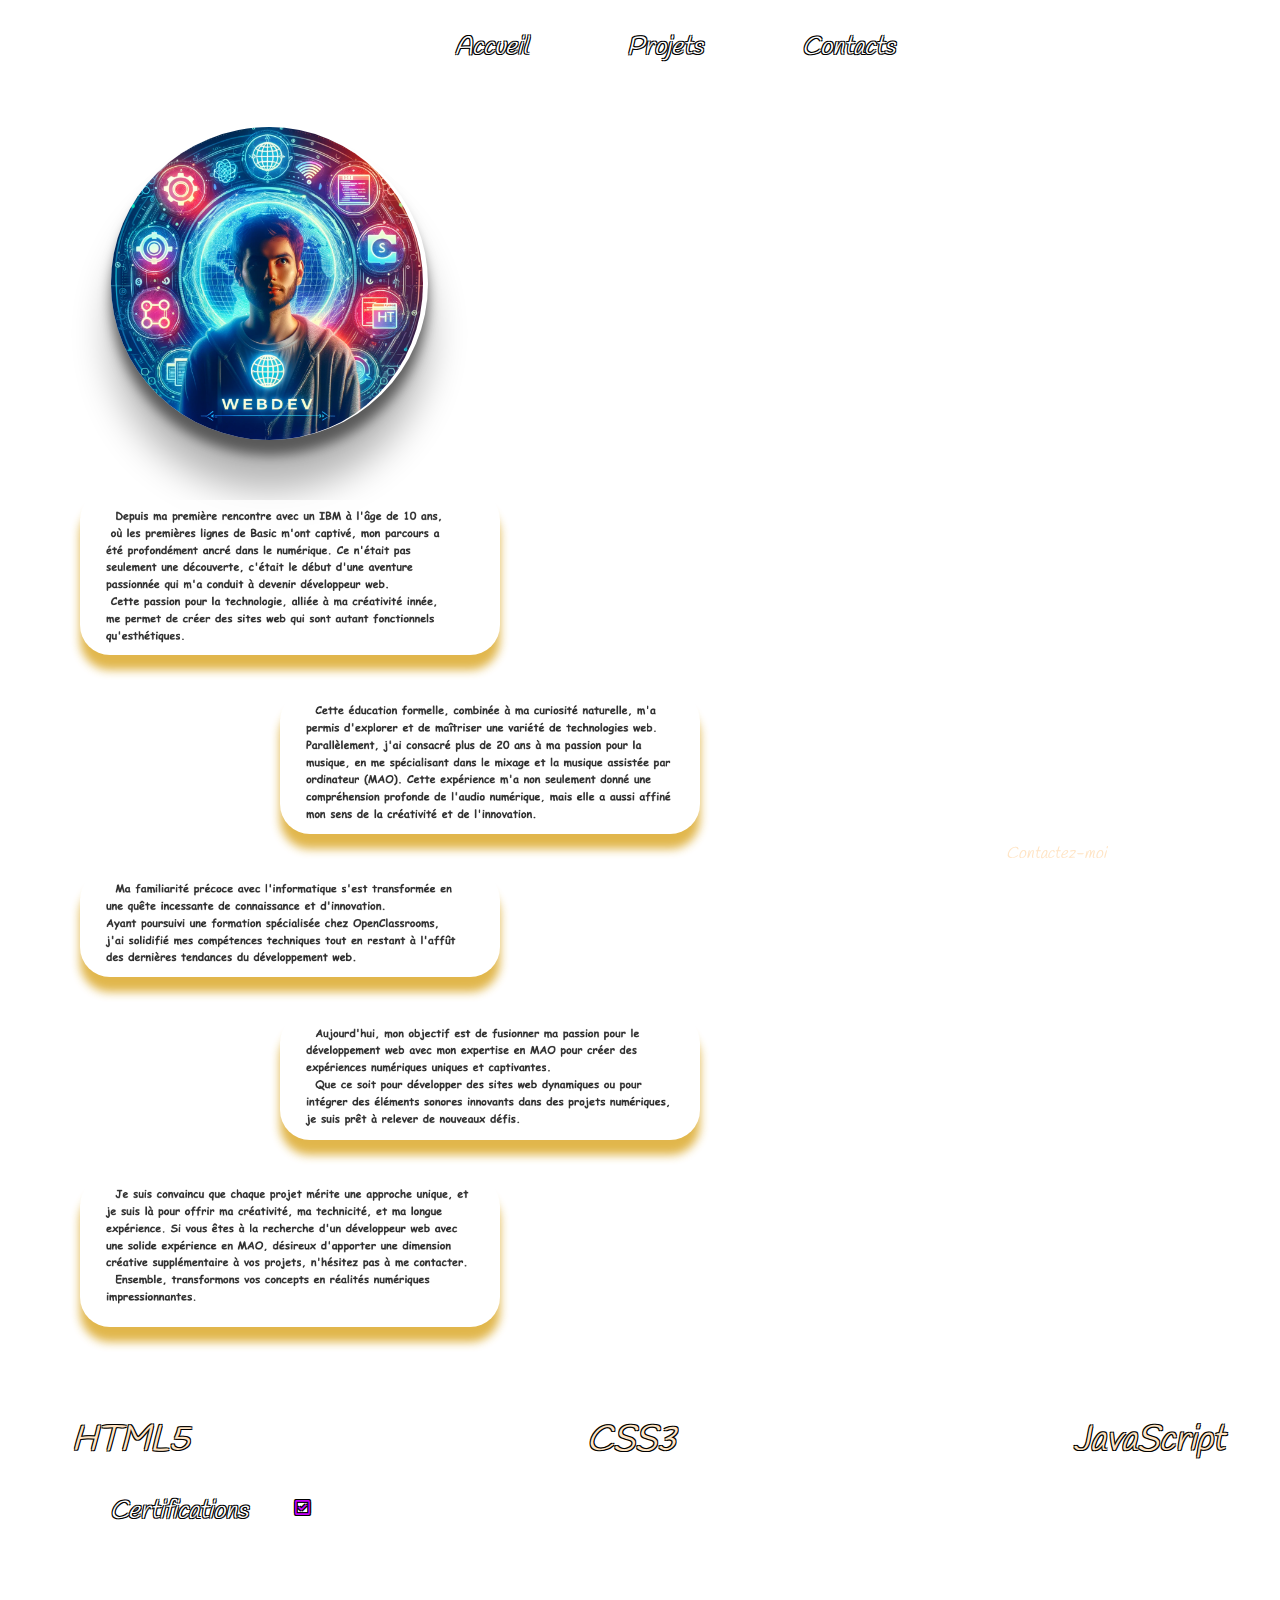
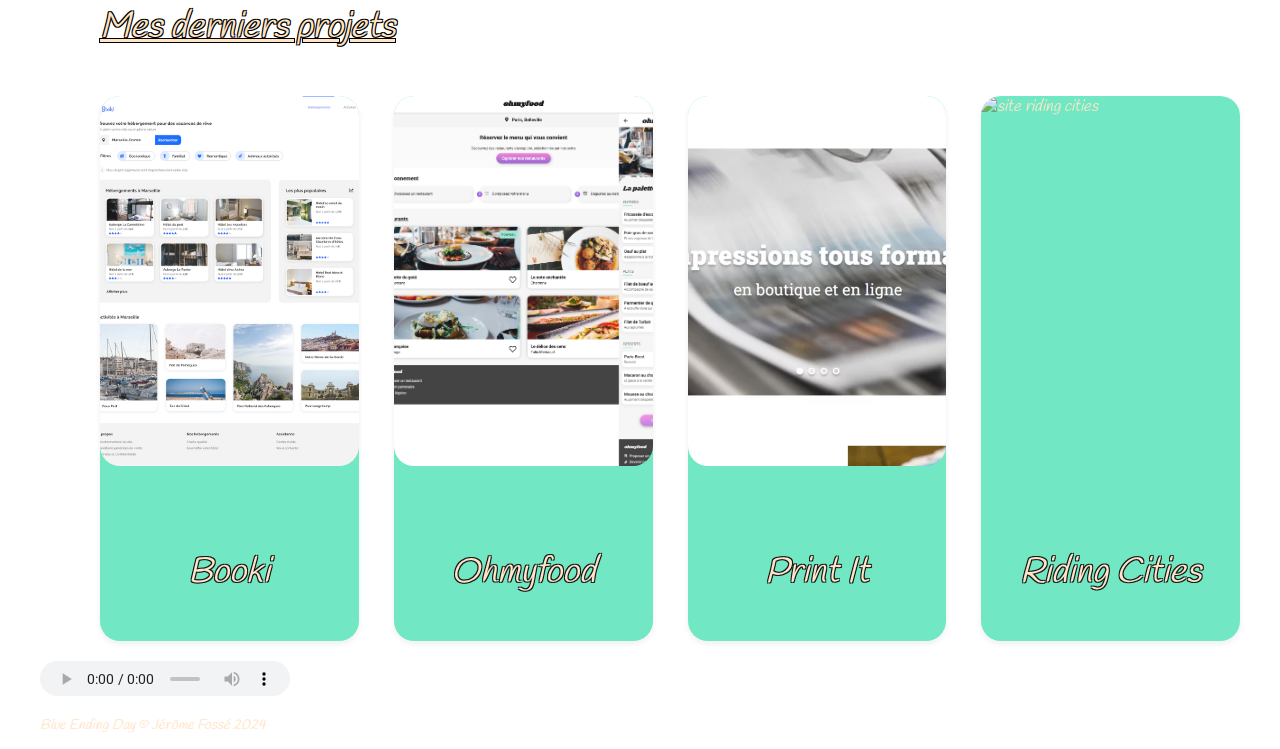
==== commit f0e8ff80: "nettoyage css" ====
--- a/index.html
+++ b/index.html
@@ -29,7 +29,7 @@
 
                <li class="nav"><a href="#projets" class="nav-link">Projets</a>
                </li>
-               <li class="nav"><a href="#contacts" class="nav-link">Contacts</a>
+               <li class="nav"><a href="#footer" class="nav-link">Contacts</a>
                </li>
             </ul>
 
@@ -122,60 +122,49 @@
                </section>
             </secton>
       </main>
-      <footer>
+      <footer id="footer">
+         <div class="fixed-container">
+            <div class="contact-text">Contactez-moi</div>
+            <div class="arrow">
+               <span></span>
+               <span></span>
+               <span></span>
+            </div>
+            <script src="animations.js"></script>
+            <script src="https://formspree.io/js/formbutton-v1.min.js" defer></script>
+            <script>
+               window.formbutton = window.formbutton || function () { (formbutton.q = formbutton.q || []).push(arguments) };
+               formbutton("create", {
+                  action: "https://formspree.io/f/mleqwwqv",
+                  title: "Comment puis-je vous aider ?",
+                  fields: [
+                     {
+                        type: "email",
+                        label: "Email:",
+                        name: "email",
+                        required: true,
+                        placeholder: "votre@email.com"
+                     },
+                     {
+                        type: "textarea",
+                        label: "Message:",
+                        name: "message",
+                        placeholder: "Qu'avez-vous en tête ?",
+                     },
+                     { type: "submit" }
+                  ],
+                  styles: {
+                     title: {
+                        backgroundColor: "#63e6be"
+                     },
+                     button: {
+                        backgroundColor: "grey"
+                     }
+                  }
+               });
 
-         <section class="section-footer">
-            <!--
-            <section class="contacts">
-               <div id="contacts">
-                  <h2 class="contacts">Contacts</h2>
-               </div>
-               <ul class="info-list">
-                  <li>
-                     <span class="fa-regular fa-envelope"></span>
-                     <a href="mailto:foss.jerome@yahoo.fr">foss.jerome@yahoo.fr</a>
-                  </li>
-                  <li>
-                     <span class="fa-solid fa-location-dot"></span>
-                     <a href="#">Cagnes sur mer - ALPES MARITIMES - FRANCE</a>
-                  </li>
-               </ul>
-            -->
-         </section>
-         <script src="https://formspree.io/js/formbutton-v1.min.js" defer></script>
-         <script src="animations.js"></script>
-         <script>
-            window.formbutton = window.formbutton || function () { (formbutton.q = formbutton.q || []).push(arguments) };
-            formbutton("create", {
-               action: "https://formspree.io/f/mleqwwqv",
-               title: "Comment puis-je vous aider ?",
-               fields: [
-                  {
-                     type: "email",
-                     label: "Email:",
-                     name: "email",
-                     required: true,
-                     placeholder: "votre@email.com"
-                  },
-                  {
-                     type: "textarea",
-                     label: "Message:",
-                     name: "message",
-                     placeholder: "Qu'avez-vous en tête ?",
-                  },
-                  { type: "submit" }
-               ],
-               styles: {
-                  title: {
-                     backgroundColor: "gray"
-                  },
-                  button: {
-                     backgroundColor: "gray"
-                  }
-               }
-            });
-         </script>
-
+            </script>
+         </div>
          <audio controls autoplay>
             <source src="assets/audio/Blue Ending Day4.mp3" type="audio/mp3">
             Votre navigateur ne prend pas en charge l'élément audio.
--- a/style.css
+++ b/style.css
@@ -557,48 +557,70 @@
   font-size: 35px;
   text-shadow: -1px -1px 0 #000, 1px -1px 0 #000, -1px 1px 0 #000,
     1px 1px 0 #000;
+  text-decoration: underline;
 }
 
 /***** FOOTER *******/
-
-.section-footer {
-  display: flex;
-  background: linear-gradient(45deg, black, transparent);
-  margin-top: 75px;
-  box-sizing: border-box;
-  box-shadow: 0 19px 38px rgba(0, 0, 0, 0.3), 0 15px 12px rgba(0, 0, 0, 0.22);
-  padding-left: 20px;
-  border-radius: 2%;
-  padding-bottom: 20px;
-  opacity: 0.8;
-}
-
-.footer-list {
-  width: 34%; /******** 3 listes UL, width environ 33-34% *******/
-  box-sizing: border-box;
-  padding: 20px;
-}
-
-.footer-list h3 {
-  margin-top: 0;
-  margin-bottom: 15px;
-}
-
-.info-list {
-  padding: 0;
+/* Assurez-vous que le conteneur du formulaire est bien structuré pour s'aligner avec votre design, sans besoin de positionnement fixe */
+.form-container {
+  display: flex;
+  flex-direction: column; /* Si vous souhaitez que les éléments soient empilés verticalement */
+  align-items: center; /* Centrer les éléments horizontalement*/
+}
+.fixed-container {
+  position: fixed;
+  bottom: 0;
+  right: 0;
+  display: flex;
+  align-items: center;
+  padding: 10px;
+  margin-right: 10%;
+  margin-bottom: 2%;
+}
+
+.contact-text {
+  margin-right: 10px;
+}
+
+.arrow {
   display: flex;
   flex-direction: column;
-  gap: 15px;
-  margin-bottom: 0;
-}
-.fa-envelope {
-  font-size: 30px;
-  color: #63e6be;
-}
-.fa-location-dot {
-  font-size: 30px;
-  color: #63e6be;
-}
+  padding-left: 26px;
+}
+
+.arrow span {
+  display: block;
+  width: 1.5vw;
+  height: 1.5vw;
+  border-bottom: 5px solid white;
+  border-right: 5px solid white;
+  transform: rotate(45deg);
+  margin: -10px;
+  animation: animate 0.9s infinite;
+}
+
+.arrow span:nth-child(2) {
+  animation-delay: -0.2s;
+}
+
+.arrow span:nth-child(3) {
+  animation-delay: -0.4s;
+}
+
+@keyframes animate {
+  0% {
+    opacity: 0;
+    transform: rotate(315deg) translate(20px, 20px);
+  }
+  50% {
+    opacity: 1;
+  }
+  100% {
+    opacity: 0;
+    transform: rotate(315deg) translate(-20px, -20px);
+  }
+}
+
 .audio-caption {
   font-size: 14px;
   font-style: italic;
@@ -619,576 +641,4 @@
 
     height: 1.2rem;
   }
-
-  .search-submit-large input {
-    width: 117%;
-    height: 50px;
-
-    border: 1px solid #0065fc;
-    border-radius: 0 15px 15px 0;
-    background: #0065fc;
-    font-weight: 700;
-    font-size: 18px;
-    color: #ffffff;
-    box-sizing: border-box;
-    cursor: pointer;
-    opacity: 0.9;
-  }
-
-  .search-submit-large input:hover {
-    opacity: 1;
-  }
-  .fas {
-    display: none;
-  }
-  .search-submit-medium input {
-    display: none;
-    width: 100%;
-    height: 50px;
-    margin-left: -4px;
-    border: 1px solid #0065fc;
-    border-radius: 0 15px 15px 0;
-    background: #0065fc;
-    font-weight: 700;
-    font-size: 18px;
-    color: #ffffff;
-    box-sizing: border-box;
-    cursor: pointer;
-    opacity: 0.9;
-  }
-  .search-submit-medium input:hover {
-    display: none;
-    opacity: 1;
-  }
-
-  h1 {
-    display: flex;
-    font-size: 22px;
-    margin-top: 0px;
-    margin-bottom: 8px;
-    padding-left: 17px;
-    text-shadow: -1px -1px 0 #000, 1px -1px 0 #000, -1px 1px 0 #000,
-      1px 1px 0 #000;
-  }
-  .box-filtre h2 {
-    display: flex;
-    box-sizing: border-box;
-
-    margin-left: 23px;
-    padding-top: 3px;
-
-    height: 0px;
-    font-size: 18px;
-  }
-  .box-filtre {
-    display: flex;
-    flex-direction: column;
-    justify-content: flex-start;
-    margin-left: 5px;
-  }
-
-  .filtres {
-    display: flex;
-    border: 1px solid #d9d9d9;
-    border-radius: 25px;
-    align-items: center;
-    justify-content: center;
-    gap: 9px;
-    font-weight: 700;
-    font-size: 35px;
-    padding: 6px 15px;
-    width: auto;
-  }
-  .list-filtre {
-    margin-bottom: 5px;
-    margin-top: 33px;
-
-    margin-left: 22px;
-    width: 25%;
-  }
-  .textes {
-    display: flex;
-    flex-direction: column;
-    margin-left: 10px;
-    margin-right: 10px;
-  }
-  .info-logement {
-    display: flex;
-    margin-left: 20px;
-    margin-top: 48px;
-    margin-bottom: 0px;
-    gap: 10px;
-    justify-content: start;
-  }
-
-  .hebergements-and-populaires {
-    flex-direction: column;
-    margin-right: 25px;
-  }
-
-  .hebergements {
-    width: 100%;
-    margin-bottom: 5px;
-  }
-  .article-raw {
-    display: flex;
-  }
-
-  .populaires {
-    width: 100%;
-    margin-top: 0px;
-  }
-
-  .populaires-cards {
-    display: flex;
-    flex-direction: row;
-    justify-content: space-between;
-    padding: 0;
-  }
-
-  .populaires-cards .card {
-    width: 32%;
-  }
-
-  .populaires-cards .card-title {
-    font-size: 14px;
-  }
-
-  .populaires-cards .card-subtitle {
-    font-size: 13px;
-  }
-  .activites-cards {
-    display: flex;
-    margin-bottom: 0;
-    margin-left: -10px;
-    justify-content: space-between;
-    width: 98%;
-  }
-  .activites-cards .cards {
-    width: 20%;
-    display: flex;
-    margin-bottom: 20px;
-  }
-  .activites-cards img {
-    width: 100%;
-    height: 174px;
-    border-top-right-radius: 20px;
-    border-top-left-radius: 20px;
-    box-sizing: border-box;
-  }
-
-  .title-section {
-    margin-top: 60px;
-    margin-bottom: 30px;
-    margin-left: 30px;
-    font-size: 23px;
-  }
-  .section-activites {
-    padding: 0 15px;
-  }
-
-  .activites-cards .card-title {
-    font-size: 14px;
-  }
-}
-
-/* Small devices (phones, less than 768px) */
-@media screen and (max-width: 768px) {
-  .main-container {
-    display: flex;
-    flex-direction: column;
-    padding: 0%;
-    margin: 0%;
-  }
-  html,
-  body {
-    max-width: 767px;
-    margin: 0 auto;
-  }
-
-  header {
-    align-items: center;
-    flex-direction: column;
-  }
-
-  a {
-    text-decoration: none;
-    color: black;
-    padding: -3px 0 0 32px;
-    font-size: 16px;
-    text-shadow: -1px -1px 0 #000, 1px -1px 0 #000, -1px 1px 0 #000,
-      1px 1px 0 #000;
-  }
-  .site-nav {
-    margin-top: 15px;
-    position: relative;
-    width: 100%;
-  }
-  .nav-list {
-    display: flex;
-    list-style: none;
-    margin: 0;
-    padding: 0;
-  }
-  .nav {
-    flex: 1;
-  }
-  nav a:hover {
-    color: #0065fc;
-    border-top: white;
-
-    padding-top: 20px;
-  }
-  .-active {
-    color: black;
-  }
-
-  .nav-link {
-    display: block;
-    text-decoration: none;
-    text-align: center;
-    padding: 16px 0;
-    position: relative;
-  }
-  .nav-link::before {
-    content: '';
-    position: absolute;
-    bottom: 0;
-    left: 0;
-    width: 100%;
-    height: 3px;
-    background-color: #0065fc;
-    transform: scaleX(0);
-    transform-origin: left;
-  }
-  .nav-link:hover::before {
-    transform: scaleX(1);
-  }
-  .nav-list::after {
-    background-color: lightgray;
-    bottom: 0;
-    content: '';
-    height: 3px;
-    left: 0;
-    position: absolute;
-    width: 100%;
-    z-index: -10;
-  }
-  .nav-hebergements {
-    flex: 50%;
-    margin: 0;
-  }
-  .nav-activités {
-    flex: 50%;
-    margin: 0;
-  }
-
-  h1 {
-    display: flex;
-
-    justify-content: left;
-    font-size: 22px;
-
-    margin-top: 0px;
-    margin-bottom: 8px;
-    width: 100%;
-  }
-  p {
-    margin-top: 0px;
-    width: 100%;
-  }
-
-  .search-label {
-    background-color: #f2f2f2;
-    border-radius: 15px 0 0 15px;
-    margin-left: 0px;
-    width: 14%;
-    height: 49px;
-    border: 1px solid #f2f2f2;
-    display: flex;
-    align-items: center;
-    justify-content: center;
-    box-sizing: border-box;
-  }
-
-  .fa-location-dot {
-    color: black;
-    font-size: larger;
-  }
-  .search-form {
-    margin-top: 18px;
-    margin-left: 0px;
-    width: 80%;
-    display: flex;
-    justify-content: flex-start;
-    align-items: center;
-  }
-
-  input {
-    width: 100%;
-    margin-right: 0px;
-    height: 48px;
-    border: 1px solid #f2f2f2;
-    font-weight: 700;
-    font-size: 18px;
-    text-align: left;
-    padding-left: 24px;
-    box-sizing: border-box;
-  }
-
-  .fas {
-    width: 60px;
-    height: 48px;
-
-    border: 1px solid #0065fc;
-    border-radius: 0 15px 15px 0;
-    font-size: 20px;
-    color: #ffffff;
-    background: #0065fc;
-    font-weight: 700;
-    padding-left: 18px;
-    padding-top: 14px;
-
-    box-sizing: border-box;
-
-    opacity: 0.9;
-  }
-  .search-submit-large input {
-    display: none;
-  }
-  .search-submit-medium {
-    display: block;
-    border-radius: 25%;
-  }
-
-  .box-filtre {
-    flex-direction: column;
-    flex-wrap: wrap;
-  }
-  .box-filtre h2 {
-    margin-left: 0px;
-  }
-  .filtres {
-    display: flex;
-    border: 1px solid #d9d9d9;
-    border-radius: 25px;
-    align-items: center;
-
-    font-weight: 700;
-    font-size: 15px;
-
-    height: 58px;
-  }
-  .list-filtre {
-    display: flex;
-    flex-wrap: wrap;
-    margin-top: 25px;
-    margin-left: 0px;
-    margin-right: 0px;
-    width: 77vw;
-
-    margin-bottom: 0px;
-  }
-  .list-filtre i {
-    font-size: 1.4em;
-  }
-
-  .list-filtre > li {
-    width: 45%;
-    font-size: 17px;
-    box-sizing: border-box;
-    height: 43px;
-    justify-content: left;
-  }
-
-  .article-raw {
-    flex-direction: column;
-    width: 100%;
-  }
-  .hebergements {
-    order: 2;
-  }
-
-  .hebergements-and-populaires section {
-    border-radius: 20px;
-    box-sizing: border-box;
-    margin-left: 0;
-    width: 100%;
-  }
-
-  .hebergements-cards .card {
-    display: flex;
-    margin-top: 30px;
-    margin-bottom: 0px;
-    margin-left: 0px;
-
-    width: 100%;
-    box-sizing: border-box;
-  }
-  .card {
-    border-radius: 20px;
-    padding: 5px;
-
-    filter: drop-shadow(0px 3px 15px rgba(0, 0, 0, 0.1));
-  }
-  .hebergements-cards img {
-    width: 100%;
-    height: 30vw;
-    object-fit: cover;
-    border-top-left-radius: 20px;
-    border-top-right-radius: 20px;
-    box-sizing: border-box;
-  }
-  .main-container {
-    display: flex;
-    flex-direction: column;
-    padding: 0%;
-  }
-  .info-logement {
-    display: flex;
-    margin-left: 0px;
-    margin-top: 40px;
-    margin-right: 10px;
-    margin-bottom: 7px;
-
-    justify-content: start;
-    width: 75%;
-  }
-  .info-logement i {
-    display: flex;
-    border: 1px solid #d9d9d9;
-    color: #0065fc;
-    box-sizing: border-box;
-    border-radius: 50%;
-    align-items: center;
-    justify-content: center;
-    width: 7%;
-    height: 28px;
-    margin-top: 0px;
-    margin-bottom: 15px;
-  }
-
-  .section-title {
-    margin-left: 0px;
-    margin-right: 29px;
-    margin-bottom: 7px;
-
-    justify-content: left;
-  }
-
-  .populaires {
-    border-radius: 20px;
-    box-sizing: border-box;
-    margin-top: 28px;
-
-    width: 90%;
-    order: 1;
-  }
-
-  /*POPULAIRE GRIS VERS MOBILE*/
-  .populaires-gris {
-    display: flex;
-    border-radius: 0px;
-    background-color: #f2f2f2;
-
-    padding-bottom: 12px;
-    margin-right: 0px;
-    margin-left: 0px;
-    width: 100%;
-  }
-  .populaires-cards .card-content {
-    width: 100%;
-    padding-left: 15px;
-    display: flex;
-    flex-direction: column;
-    justify-content: space-between;
-    box-sizing: border-box;
-  }
-  .populaires-title {
-    width: 100%;
-    gap: 42%;
-  }
-
-  .populaires-cards img {
-    width: 112px;
-    border-top-left-radius: 20px;
-    border-bottom-left-radius: 20px;
-  }
-  .populaires-cards {
-    display: flex;
-    flex-direction: column;
-    margin-top: 30px;
-    margin-right: 5px;
-    margin-left: 15px;
-    box-sizing: border-box;
-    width: 50%;
-  }
-  .populaires-cards .card {
-    display: flex;
-    margin-top: 10px;
-    margin-bottom: 20px;
-    height: 153px;
-    margin-left: -11px;
-    width: 220%;
-  }
-  .populaires-cards .card-title {
-    font-size: 16px;
-  }
-
-  .title-section {
-    margin-top: 60px;
-    margin-bottom: 52px;
-    margin-left: 30px;
-    font-size: 23px;
-  }
-  .cards {
-    margin-top: -6px;
-  }
-  .afficher-plus {
-    font-weight: 700;
-    font-size: 18px;
-
-    margin-top: 30px;
-    margin-left: 5px;
-  }
-  .activites-cards {
-    flex-direction: column;
-    justify-content: left;
-    width: 98%;
-  }
-  .activites-cards .cards {
-    display: flex;
-    width: 95%;
-
-    margin-left: 16px;
-    margin-bottom: 20px;
-  }
-  .activites-cards img {
-    width: 100%;
-    height: 33vw;
-    border-top-right-radius: 20px;
-    border-top-left-radius: 20px;
-    box-sizing: border-box;
-  }
-  .activites-cards .card-title {
-    font-size: 16px;
-  }
-  .contacts {
-    margin: 0px;
-  }
-  .section-footer {
-    display: flex;
-    flex-direction: column;
-    background: #4f95c4;
-    margin-top: 34px;
-    margin-left: 0px;
-    box-shadow: 0 19px 38px rgba(0, 0, 0, 0.3), 0 15px 12px rgba(0, 0, 0, 0.22);
-    padding-left: 20px;
-    box-sizing: border-box;
-    width: 100vw;
-  }
-  .contacts-list {
-    width: 50%;
-    box-sizing: border-box;
-  }
-}
+}
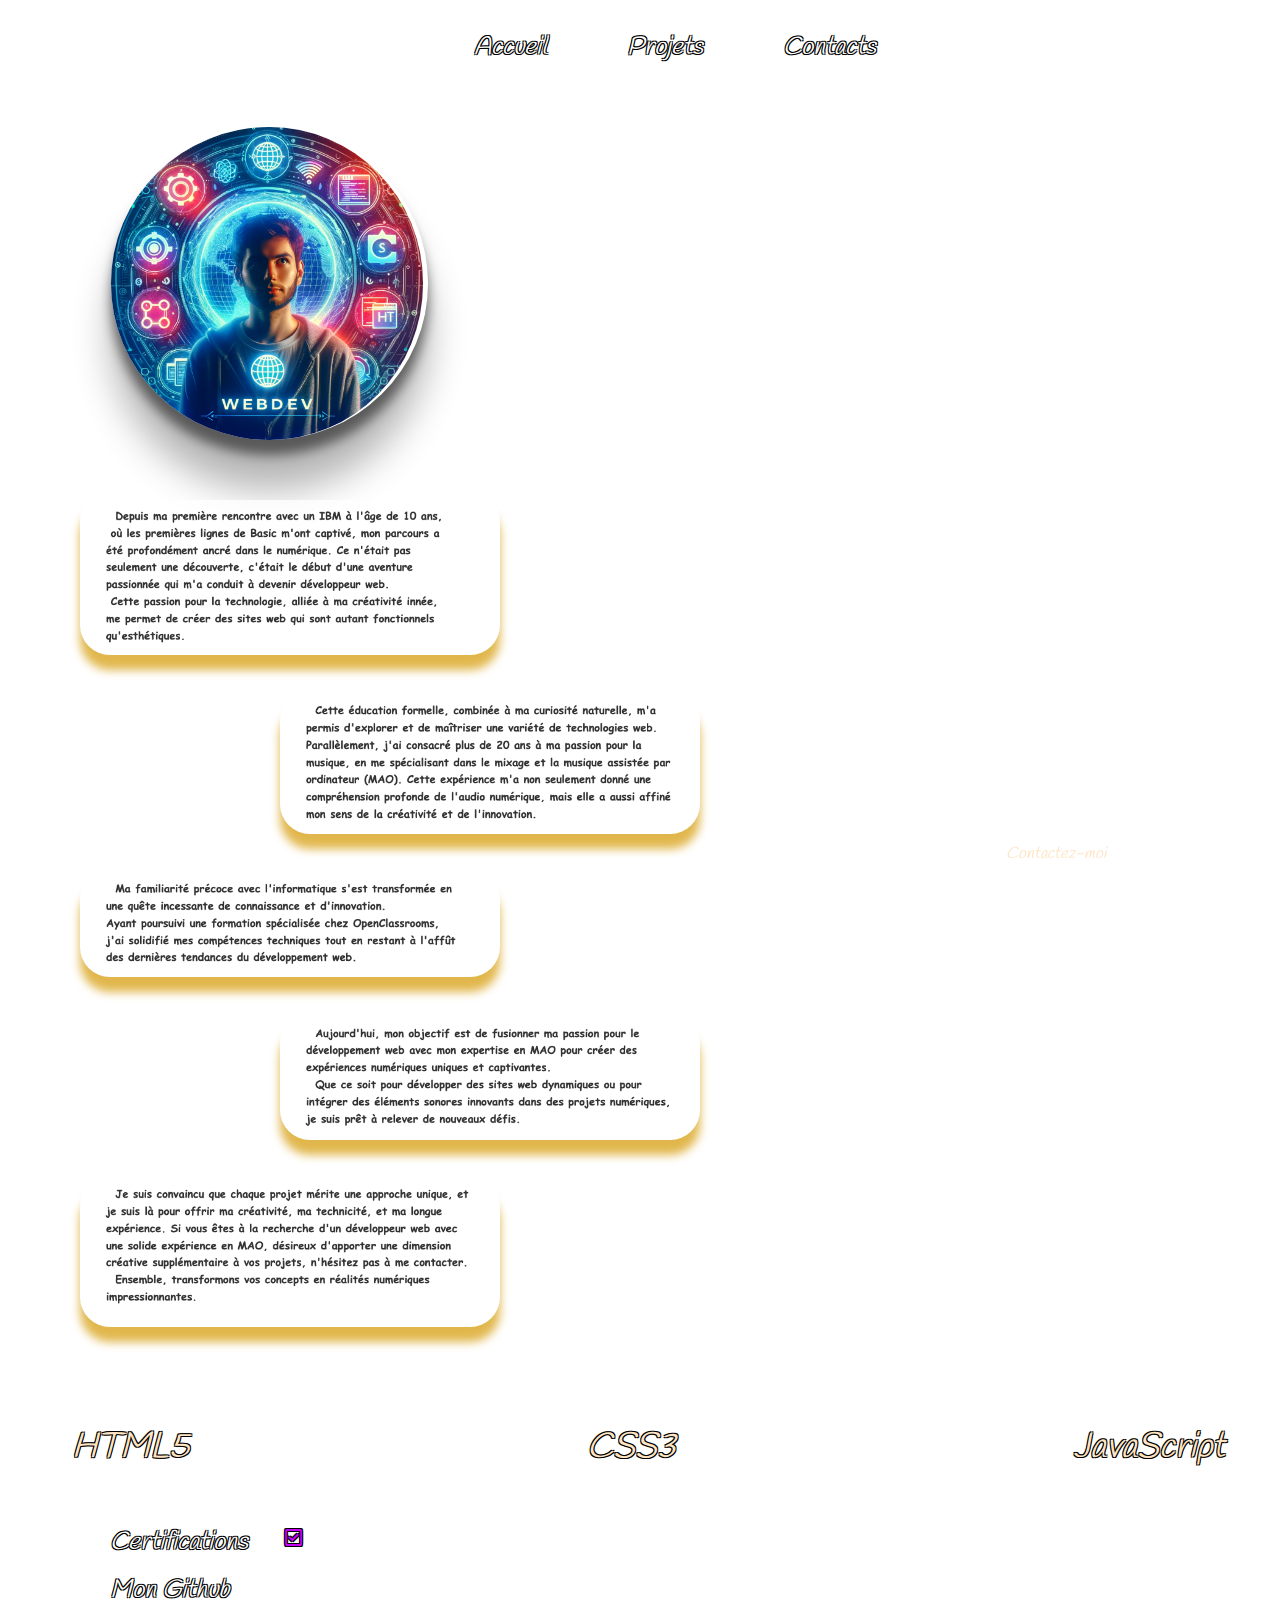
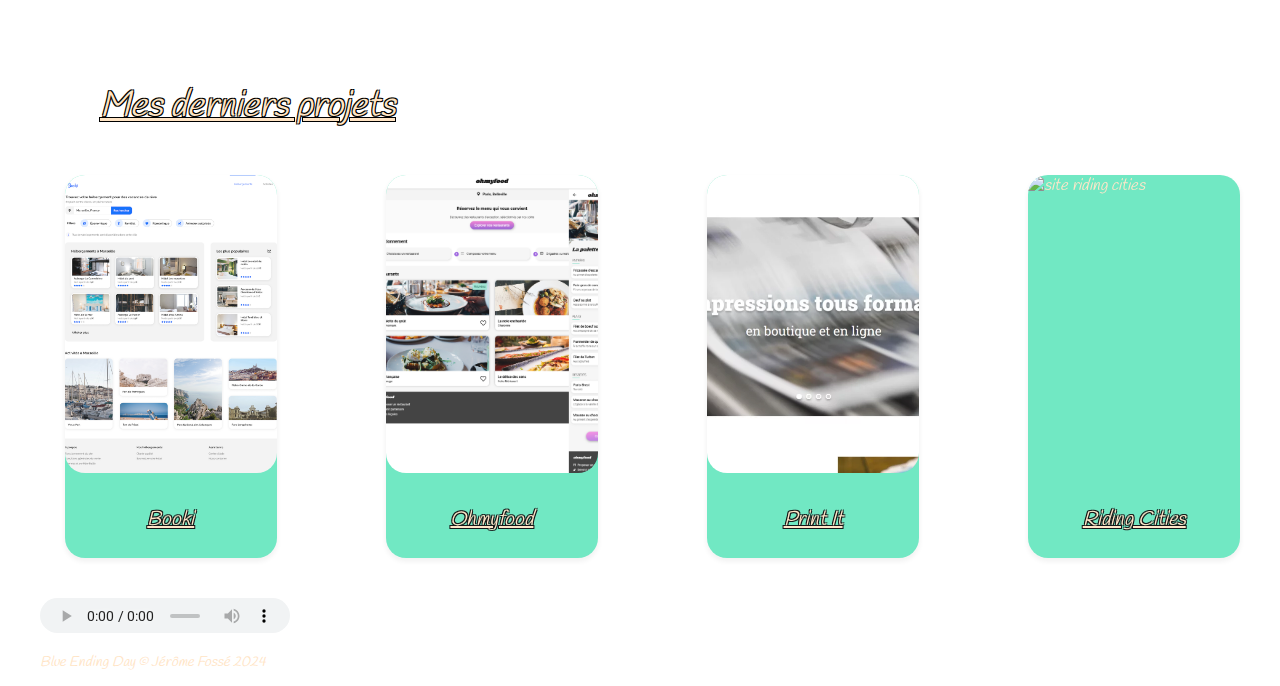
==== commit 23f311fb: "logos certification" ====
--- a/index.html
+++ b/index.html
@@ -26,19 +26,16 @@
             <ul class="nav-list">
                <li class="nav"><a href="#accueil" class="nav-link -active">Accueil</a>
                </li>
-
                <li class="nav"><a href="#projets" class="nav-link">Projets</a>
                </li>
                <li class="nav"><a href="#footer" class="nav-link">Contacts</a>
                </li>
             </ul>
-
          </nav>
          <div class="logo">
             <a href="index.html"><img src="assets/WebDev.jpg" alt="webdev"></a>
          </div>
       </header>
-
       <main>
          <section>
             <secton class="presentation">
@@ -61,23 +58,24 @@
                      </div>
                   </section>
                </div>
-
                <ul class="list-filtre">
                   <li class="filtres"><i class="fa-solid fab fa-html5"></i>HTML5</li>
                   <li class="filtres"><i class="fa-solid fab fa-css3"></i>CSS3</li>
                   <li class="filtres"><i class="fa-solid fab fa-js"></i>JavaScript</li>
-
                </ul>
-
                <ul class="nav-certifications">
                   <li class="nav-item"><a href="/certifications.html" class="nav-certifications">Certifications</a>
                      <a href="certifications.html" class="nav-link">
                         <span class="material-symbols-outlined">check_box</span>
                      </a>
-
+                     <!-- Lien GitHub -->
+                     <div class="github-link">
+                        <a href="https://github.com/JeromeCagnes" target="_blank" title="GitHub">
+                           </i> Mon Github<i class="fab fa-github"></i>
+                        </a>
+                     </div>
                   </li>
                </ul>
-
                <!--PROJETS-->
                <section class="section-projets">
                   <div id="projets">
@@ -117,7 +115,6 @@
                            </a>
                         </div>
                      </article>
-
                   </div>
                </section>
             </secton>
@@ -162,7 +159,6 @@
                      }
                   }
                });
-
             </script>
          </div>
          <audio controls autoplay>
@@ -172,10 +168,7 @@
          <p class="audio-caption">
             Blue Ending Day © Jérôme Fossé 2024
          </p>
-
       </footer>
-
-
 </body>
 
 </html>--- a/style.css
+++ b/style.css
@@ -12,11 +12,6 @@
   margin-left: auto;
   margin-right: auto;
 }
-:root {
-  --main-color: #0065fc;
-  --main-bg-color: #f2f2f2;
-  --filter-bg-color: #deebff;
-}
 
 .fa-solid {
   color: #c800fc;
@@ -29,20 +24,6 @@
   text-align: center;
   padding: 50px 0;
 }
-.email-button {
-  display: inline-block;
-  background-color: #007bff; /* Couleur de fond */
-  color: #ffffff; /* Couleur du texte */
-  text-decoration: none; /* Supprime le soulignement */
-  padding: 10px 20px; /* Espacement interne */
-  border-radius: 5px; /* Bords arrondis */
-  font-size: 16px; /* Taille du texte */
-  transition: background-color 0.3s; /* Transition pour l'effet au survol */
-}
-
-.email-button:hover {
-  background-color: #0056b3; /* Couleur de fond au survol */
-}
 
 .content h2 {
   color: #fff; /* Ajustez la couleur selon le besoin */
@@ -91,7 +72,10 @@
 a,
 a:hover {
   text-decoration: none;
-  color: #ddd;
+  color: rgb(255, 229, 82);
+  text-shadow: 0 5px 10px goldenrod;
+  text-shadow: -1px -1px 0 #000, 1px -1px 0 #000, -1px 1px 0 #000,
+    1px 1px 0 #000;
 }
 
 .main-container {
@@ -104,7 +88,7 @@
   font-family: 'Material Symbols Outlined';
   font-weight: normal;
   font-style: normal;
-  font-size: 21px;
+  font-size: 23px;
   line-height: 1;
   letter-spacing: normal;
   text-transform: none;
@@ -114,8 +98,8 @@
   direction: ltr;
   -webkit-font-feature-settings: 'liga';
   -webkit-font-smoothing: antialiased;
-  margin-left: 10px;
   color: #c800fc;
+  margin-top: 10px;
 }
 .projets-title {
   margin: 0;
@@ -176,7 +160,7 @@
   display: flex;
   flex-wrap: wrap;
   justify-content: flex-end;
-  gap: 69px;
+  gap: 50px;
   margin: 23px 1px;
 }
 
@@ -261,16 +245,6 @@
     1px 1px 0 #000;
 }
 
-input {
-  outline: none;
-  /**** //DEFAUT ACCESSIBILITE -EN PLACE POUR LE VISUEL MAQUETTE // pas de marge sur le champ de saisie de recherche quand sélectionné *****/
-}
-
-input:-webkit-autofill {
-  /*** trouvé sur google, permet de retirerle fond (bleu en l'occurence) ***/
-  -webkit-box-shadow: 0 0 0 1000px white inset; /*** propre à chrome "Chrome pré-remplis certains champs de formulaires"  ***/
-}
-
 /*********** Menu FILTRES **********/
 
 .box-filtre h2 {
@@ -303,7 +277,7 @@
   height: 100%;
   width: auto;
   padding-left: 0;
-  margin-top: 53px;
+  margin-top: 60px;
   justify-content: space-between;
   gap: 15px;
   cursor: none;
@@ -331,14 +305,6 @@
   margin-top: 25px;
 }
 
-.list-filtre {
-  margin-left: 0px;
-  gap: 30px;
-}
-.list-filtre i {
-  font-size: 1.3em;
-}
-
 .filtres:hover {
   background-color: #deebff;
 }
@@ -347,7 +313,10 @@
   box-shadow: inset -2px -2px 3px rgba(255, 255, 255, 0.6),
     inset 2px 2px 3px rgba(0, 0, 0, 0.6);
 }
-
+/******** CERTIFICATIONS ***************/
+.nav-certifications {
+  margin-top: 39px;
+}
 .nav-certifications:hover {
   color: rgb(255, 229, 82);
   text-shadow: 0 5px 10px goldenrod;
@@ -357,72 +326,21 @@
   text-shadow: 0 5px 10px goldenrod;
   cursor: pointer;
 }
-.info-logement {
-  display: flex;
-  margin-left: 20px;
-  margin-top: 20px;
-  gap: 10px;
-
-  justify-content: start;
-}
-
-.info-logement i {
-  display: flex;
-  border: 1px solid #d9d9d9;
-  color: #0065fc;
-  box-sizing: border-box;
-  border-radius: 50%;
-  align-items: center;
-  justify-content: center;
-  width: 25px;
-  height: 25px;
-  margin-top: 0px;
-  margin-bottom: 15px;
-}
-
-.info-logement p {
-  display: block;
-  margin-block-start: 1em;
-  margin-block-end: 1em;
-  margin-inline-start: 0px;
-  margin-inline-end: 0px;
-  margin-bottom: 80px;
-  padding-left: 10px;
-  font-weight: 100;
-}
-
-/****** Hebergements And Populaires (partie de code fournie)***********/
-
-.hebergements-and-populaires {
-  display: flex;
-  justify-content: space-between;
-  gap: 40px;
-}
-
-.hebergements-and-populaires section {
-  border-radius: 20px;
-  padding: 30px;
-  box-sizing: border-box;
-  margin-top: 28px;
-  margin-left: 19px;
-}
-.populaires-title {
-  display: flex;
-  white-space: nowrap;
-}
-.populaires-title .fa-chart-line {
-  margin-left: 100px;
-}
-.populaires-gris {
-  background-color: var(--main-bg-color);
-  border-radius: 20px;
-  padding: 30px;
-  box-sizing: border-box;
-  margin-top: 27px;
-  margin-left: 13px;
-}
-
-/******** CARDS (partie du code fournie + ajout perso .cards-img ***************/
+/******** LIEN GITHUB ***************/
+
+.github-link {
+  margin-top: 15px;
+}
+
+.fa-github {
+  margin-left: 52px;
+  color: #c800fc;
+}
+.fa-github:hover {
+  color: rgb(255, 229, 82);
+  text-shadow: 0 5px 10px goldenrod;
+}
+/******** CARDS ***************/
 
 .card {
   background-color: white;
@@ -492,7 +410,6 @@
   /* Zoom plus significatif sur l'image */
   transform: scale(1.2); /* Zoom léger sur la carte */
   transition: transform 2s ease;
-  cursor: pointer;
   box-shadow: -5px 5px 15px rgba(0, 0, 0, 0.85);
 }
 .img-magnifier-container {
@@ -504,7 +421,6 @@
   border: 3px solid #000;
   border-radius: 50%;
   cursor: none;
-  /* Taille de la loupe */
   width: 100px;
   height: 100px;
 }
@@ -528,13 +444,12 @@
   display: flex;
   flex-direction: column;
   background-color: #63e6be;
-  width: 25%;
-  margin-left: 35px;
+  width: 18%;
 }
 
 .projets-cards img {
   width: 100%;
-  height: 370px;
+  height: 298px;
   border-top-right-radius: 20px;
   border-top-left-radius: 20px;
   border-bottom-right-radius: 20px;
@@ -544,10 +459,10 @@
 }
 
 .projets-cards .card-title {
-  margin: 20px;
-  font-size: 35px;
+  margin: 0px;
+  font-size: 20px;
   text-align: center;
-  padding-top: 30px;
+  text-decoration: underline;
 }
 
 .title-section {
@@ -561,7 +476,6 @@
 }
 
 /***** FOOTER *******/
-/* Assurez-vous que le conteneur du formulaire est bien structuré pour s'aligner avec votre design, sans besoin de positionnement fixe */
 .form-container {
   display: flex;
   flex-direction: column; /* Si vous souhaitez que les éléments soient empilés verticalement */
@@ -628,17 +542,522 @@
 audio {
   height: 35px;
   width: 250px;
-  margin-top: 20px;
-}
-/* Le code ci-dessous correspond à la version responsive uniquement */
-
-/****** Media queries ***********/
-/* Medium devices (tablets, less/equal than 1024px) */
-@media screen and (max-width: 1024px) {
-  header img {
-    grid-area: logo;
-    display: flex;
-
-    height: 1.2rem;
-  }
-}
+  margin-top: 40px;
+}
+
+@media screen and (max-width: 768px) {
+  .main-container {
+    display: flex;
+    flex-direction: column;
+    padding: 0%;
+    margin: 0%;
+  }
+  html,
+  body {
+    max-width: 767px;
+    margin: 0 auto;
+  }
+
+  * {
+    font-family: 'Handlee', cursive;
+    font-weight: 100;
+    font-style: italic;
+    box-sizing: border-box;
+    -moz-box-sizing: border-box;
+    -webkit-box-sizing: border-box;
+    color: bisque;
+  }
+  html {
+    max-width: 1460px;
+    margin-left: auto;
+    margin-right: auto;
+  }
+
+  .fa-solid {
+    color: #c800fc;
+  }
+  .custom-background {
+    background-position: center center;
+    background-repeat: no-repeat;
+    background-attachment: scroll;
+    background-size: cover;
+    text-align: center;
+    padding: 50px 0;
+  }
+
+  .content h2 {
+    color: #fff; /* Ajustez la couleur selon le besoin */
+    margin-bottom: 20px;
+  }
+
+  .content button {
+    background-color: #000; /* Couleur du fond */
+    color: #fff; /* Couleur du texte */
+    border: none;
+    padding: 10px 20px;
+    cursor: pointer;
+    border-radius: 5px;
+  }
+
+  /*Suppression marge body*/
+  body {
+    background-image: url('https://primary.jwwb.nl/unsplash/xrVDYZRGdw4.jpg');
+    background-position: center center;
+    background-repeat: no-repeat;
+    background-attachment: fixed;
+    background-size: cover;
+  }
+
+  .container {
+    width: 100%;
+    position: absolute;
+    top: 35%;
+    text-align: center;
+  }
+
+  h1 {
+    font-weight: 300;
+  }
+
+  h3 {
+    color: #eee;
+    font-weight: 100;
+  }
+
+  h5 {
+    color: #eee;
+    font-weight: 300;
+  }
+
+  .main-container {
+    max-width: 1440px;
+    margin: auto;
+    padding: 0 2rem;
+    box-sizing: border-box;
+  }
+
+  .projets-title {
+    margin: 0;
+    font-size: 22px;
+  }
+
+  /********* AJOUTS DANS LE GENERAL **********/
+
+  ul {
+    list-style-type: none;
+    display: flex;
+    margin-top: 25px;
+  }
+
+  a {
+    text-decoration: none;
+    color: white;
+    font-size: 25px;
+    text-shadow: -1px -1px 0 #000, 1px -1px 0 #000, -1px 1px 0 #000,
+      1px 1px 0 #000;
+  }
+
+  /************ En-tête HEADER ************/
+
+  header {
+    display: flex;
+    justify-content: center; /* Centre horizontalement */
+    align-items: center; /* Centre verticalement */
+    flex-direction: column; /* Empile les éléments verticalement */
+    text-align: center; /* Assure que le texte à l'intérieur est également centré, si nécessaire */
+  }
+
+  .nav-list {
+    order: 1;
+  }
+
+  .logo {
+    order: 0;
+    margin-bottom: 20px;
+  }
+  .logo img {
+    margin-top: 40px;
+    float: left;
+    width: 30%;
+    height: auto;
+    box-shadow: 0 50px 38px rgba(0, 0, 0, 0.3), 0 15px 12px rgba(0, 0, 0, 0.5);
+    border-radius: 60%;
+    transition: transform 3s cubic-bezier(0.4, 0.5, 0.2, 1.5); /* Accélération rapide et décélération lente */
+    transform-style: preserve-3d; /* S'assure que la transformation 3D est bien rendue */
+    padding-right: 5px;
+  }
+
+  .logo img:hover {
+    transform: rotateY(360deg); /* Rotation autour de l'axe Y */
+  }
+  nav ul {
+    display: flex;
+    flex-wrap: wrap;
+    justify-content: flex-end;
+    gap: 50px;
+    margin: 23px 1px;
+  }
+
+  nav a:hover {
+    color: rgb(255, 229, 82);
+    padding-top: 5px;
+    transform: scale(1.9);
+    transition: transform 0.5s ease-in-out, color 0.3s ease-in-out;
+    box-shadow: 0 5px 10px goldenrod; /* Ajoute une ombre sous le lien */
+  }
+
+  /***************** Création d'une marge interieure de 50px sous le header ******************/
+
+  /***Présentation***/
+
+  .textes {
+    display: flex;
+    flex-direction: column;
+    margin-top: 40px;
+  }
+  .texte-intro1 img {
+    border-radius: 30px;
+    opacity: 0.8;
+    width: 35%;
+    box-shadow: 0 15px 10px goldenrod;
+    margin-top: 30px;
+    padding: 10px;
+    margin-left: 40px;
+  }
+  .texte-intro2 img {
+    border-radius: 30px;
+    opacity: 0.8;
+    width: 35%;
+    box-shadow: 0 15px 10px goldenrod;
+    margin-top: 30px;
+    padding: 10px;
+    margin-left: 20%;
+  }
+  .texte-intro3 img {
+    border-radius: 30px;
+    opacity: 0.8;
+    width: 35%;
+    box-shadow: 0 15px 10px goldenrod;
+    margin-top: 30px;
+    padding: 10px;
+    margin-left: 40px;
+  }
+  .texte-intro4 img {
+    border-radius: 30px;
+    opacity: 0.8;
+    width: 35%;
+    box-shadow: 0 15px 10px goldenrod;
+    margin-top: 30px;
+    padding: 10px;
+    margin-left: 20%;
+  }
+  .texte-intro5 img {
+    border-radius: 30px;
+    opacity: 0.8;
+    width: 35%;
+    box-shadow: 0 15px 10px goldenrod;
+    margin-top: 30px;
+    padding: 10px;
+    margin-left: 40px;
+  }
+  h1 {
+    display: flex;
+    font-size: 22px;
+    margin-top: 0px;
+    margin-bottom: 8px;
+    padding-left: 18px;
+    text-shadow: -1px -1px 0 #000, 1px -1px 0 #000, -1px 1px 0 #000,
+      1px 1px 0 #000;
+  }
+
+  .textes {
+    font-family: 'Handlee', cursive;
+    margin-left: 17px;
+    margin-top: 0px;
+    font-size: 20px;
+    text-shadow: -1px -1px 0 #000, 1px -1px 0 #000, -1px 1px 0 #000,
+      1px 1px 0 #000;
+  }
+
+  /*********** Menu FILTRES **********/
+
+  .box-filtre h2 {
+    display: flex;
+
+    box-sizing: border-box;
+    margin-top: 40px;
+    margin-left: 23px;
+    margin-bottom: 3px;
+    align-items: center;
+
+    font-size: 18px;
+  }
+  .titre-filtres {
+    font-weight: 700;
+    font-size: 24px;
+    margin-bottom: 5px;
+    margin-top: 100px;
+    margin-left: 5px;
+    margin-right: 10px;
+  }
+  .box-filtre p {
+    font-size: 8px;
+    font-weight: 100;
+  }
+
+  .box-filtre {
+    display: flex;
+  }
+  .container-filtres {
+    display: flex;
+    gap: 3px;
+  }
+  .filtres {
+    display: flex;
+    border-radius: 25px;
+    text-shadow: -1px -1px 0 #000, 1px -1px 0 #000, -1px 1px 0 #000,
+      1px 1px 0 #000;
+    align-items: center;
+    justify-content: center;
+    gap: 17px;
+    font-weight: 100;
+    font-size: 23px;
+    padding: 6px 15px;
+    width: auto;
+    transition: background-color 2s ease;
+    margin-top: 25px;
+  }
+
+  .list-filtre i {
+    font-size: 1.3em;
+  }
+
+  .filtres:hover {
+    background-color: #deebff;
+  }
+
+  .filtres:active {
+    box-shadow: inset -2px -2px 3px rgba(255, 255, 255, 0.6),
+      inset 2px 2px 3px rgba(0, 0, 0, 0.6);
+  }
+
+  /******** CARDS ***************/
+
+  .card {
+    background-color: white;
+    border-radius: 20px;
+    padding: 5px;
+    filter: drop-shadow(0px 3px 15px rgba(0, 0, 0, 0.1));
+    cursor: pointer;
+    opacity: 0.8;
+  }
+  .card:hover {
+    opacity: 1;
+    transition: transform 0.5s;
+    transform: scale(1.03);
+  }
+
+  .card img,
+  .cards img {
+    object-fit: cover;
+  }
+
+  .card-title {
+    font-size: 12px;
+    color: bisque;
+    text-shadow: -1px -1px 0 #000, 1px -1px 0 #000, -1px 1px 0 #000,
+      1px 1px 0 #000; /* Cette configuration ajoute un contour noir autour du texte */
+    padding-bottom: 25px;
+  }
+  .card-title:hover {
+    border-color: yellow;
+    border-top-right-radius: 20px;
+    border-top-left-radius: 20px;
+    border-bottom-right-radius: 20px;
+    border-bottom-left-radius: 20px;
+    box-shadow: 0 5px 50px goldenrod; /* Ajoute une ombre sous le lien */
+  }
+  /******PROJETS***********/
+
+  .projets {
+    width: 100%;
+    display: flex;
+    flex-direction: column;
+    justify-content: space-around;
+    margin-top: 100px;
+  }
+  .section-title {
+    margin: 0px 0px 0px 0px;
+    font-size: 22px;
+  }
+
+  .cards {
+    background-color: white;
+    box-sizing: border-box;
+    filter: drop-shadow(0px 3px 3px rgba(0, 0, 0, 0.07));
+    border-radius: 20px;
+    opacity: 0.91;
+  }
+
+  .cards:hover {
+    opacity: 1;
+    transition: transform 2s;
+  }
+  .cards img {
+    display: block; /* Élimine l'espace blanc sous les images */
+  }
+
+  .cards:hover img {
+    /* Zoom plus significatif sur l'image */
+    transform: scale(1.2); /* Zoom léger sur la carte */
+    transition: transform 2s ease;
+    cursor: pointer;
+    box-shadow: -5px 5px 15px rgba(0, 0, 0, 0.85);
+  }
+  .img-magnifier-container {
+    position: relative;
+  }
+
+  .img-magnifier-glass {
+    position: absolute;
+    border: 3px solid #000;
+    border-radius: 50%;
+    cursor: none;
+    width: 100px;
+    height: 100px;
+  }
+
+  .section-projets {
+    box-sizing: border-box;
+    display: flex;
+    flex-direction: column;
+    padding: 0 0px 0 0px;
+    width: 100%;
+  }
+
+  .projets-cards {
+    display: flex;
+    margin-bottom: 0;
+    margin-left: 25px;
+    justify-content: space-between;
+  }
+
+  .projets-cards img {
+    width: 100%;
+    height: 370px;
+    border-top-right-radius: 20px;
+    border-top-left-radius: 20px;
+    border-bottom-right-radius: 20px;
+    border-bottom-left-radius: 20px;
+    box-sizing: border-box;
+    object-fit: cover;
+  }
+
+  .title-section {
+    margin-top: 60px;
+    margin-bottom: 45px;
+    margin-left: 60px;
+    font-size: 35px;
+    text-shadow: -1px -1px 0 #000, 1px -1px 0 #000, -1px 1px 0 #000,
+      1px 1px 0 #000;
+    text-decoration: underline;
+  }
+
+  /***** FOOTER *******/
+  .form-container {
+    display: flex;
+    flex-direction: column; /* Si vous souhaitez que les éléments soient empilés verticalement */
+    align-items: center; /* Centrer les éléments horizontalement*/
+  }
+  .fixed-container {
+    position: fixed;
+    bottom: 0;
+    right: 0;
+    display: flex;
+    align-items: center;
+    padding: 10px;
+    margin-right: 10%;
+    margin-bottom: 2%;
+  }
+
+  .contact-text {
+    margin-right: 10px;
+  }
+
+  .arrow {
+    display: flex;
+    flex-direction: column;
+    padding-left: 26px;
+  }
+
+  .arrow span {
+    display: block;
+    width: 1.5vw;
+    height: 1.5vw;
+    border-bottom: 5px solid white;
+    border-right: 5px solid white;
+    transform: rotate(45deg);
+    margin: -10px;
+    animation: animate 0.9s infinite;
+  }
+
+  .arrow span:nth-child(2) {
+    animation-delay: -0.2s;
+  }
+
+  .arrow span:nth-child(3) {
+    animation-delay: -0.4s;
+  }
+
+  @keyframes animate {
+    0% {
+      opacity: 0;
+      transform: rotate(315deg) translate(20px, 20px);
+    }
+    50% {
+      opacity: 1;
+    }
+    100% {
+      opacity: 0;
+      transform: rotate(315deg) translate(-20px, -20px);
+    }
+  }
+
+  .audio-caption {
+    font-size: 14px;
+    font-style: italic;
+  }
+
+  @media screen and (max-width: 667px) {
+    .nav ul {
+      display: flex;
+      flex-wrap: wrap;
+      justify-content: flex-end;
+      gap: 20px; /* Réduit pour économiser de l'espace */
+      margin: 10px 0; /* Ajusté pour réduire l'espace */
+      font-size: 8px; /* Taille de police réduite */
+    }
+    .presentation {
+      max-width: 100%; /* Utilisez max-width et rendez-le relatif */
+      overflow: hidden; /* Empêche le débordement du contenu */
+    }
+    .logo img {
+      margin-top: 20px; /* Ajustement optionnel */
+      width: 40%; /* Ajustez selon le besoin */
+      height: auto;
+    }
+    .projets-cards {
+      display: flex;
+      flex-wrap: wrap; /* Permet aux éléments de passer à la ligne */
+      margin-bottom: 0;
+      margin-left: 0; /* Ajusté */
+      justify-content: space-around; /* Amélioration de l'espacement */
+      width: 100%; /* Empêche le débordement */
+    }
+    .projets-cards img {
+      width: 45%; /* Ajustez pour permettre deux cartes par ligne ou empilement */
+      height: auto; /* Ajustez la hauteur pour maintenir le rapport d'aspect */
+      margin-bottom: 10px; /* Espacement entre les cartes */
+    }
+  }
+}
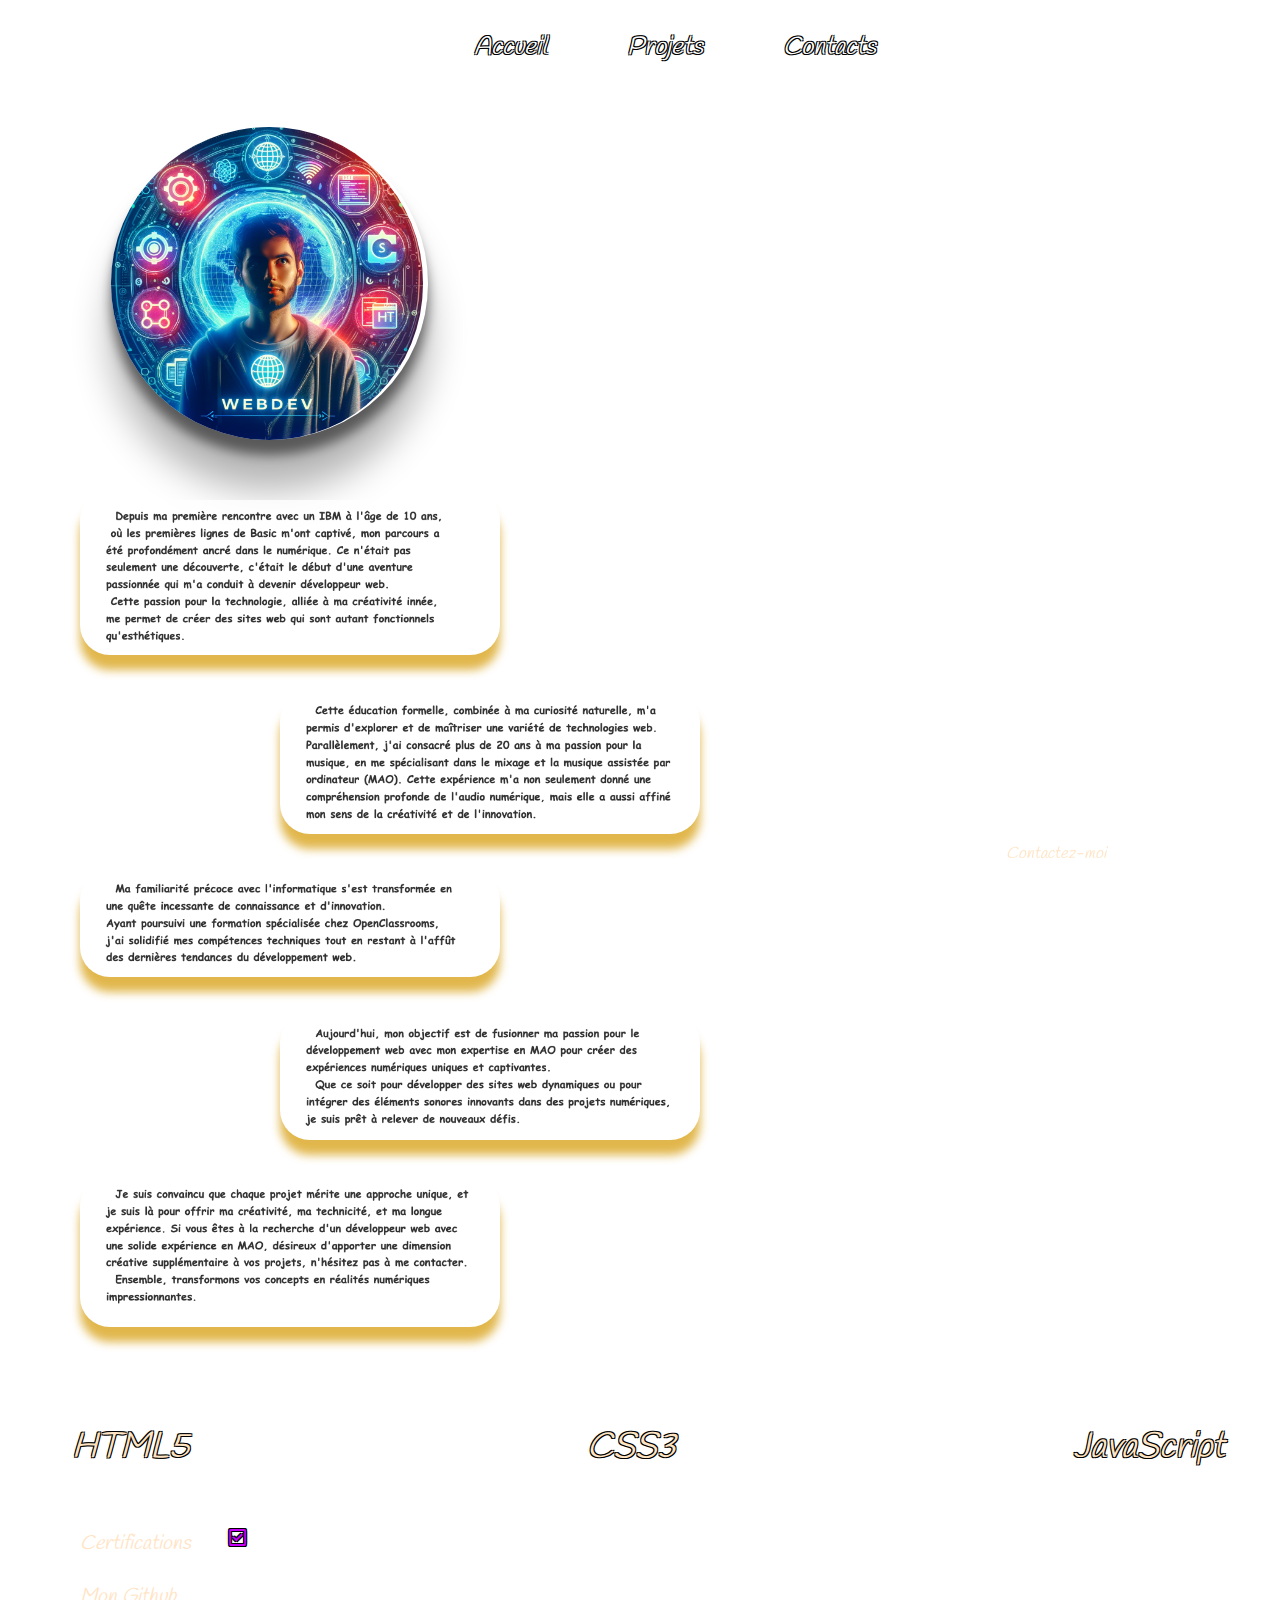
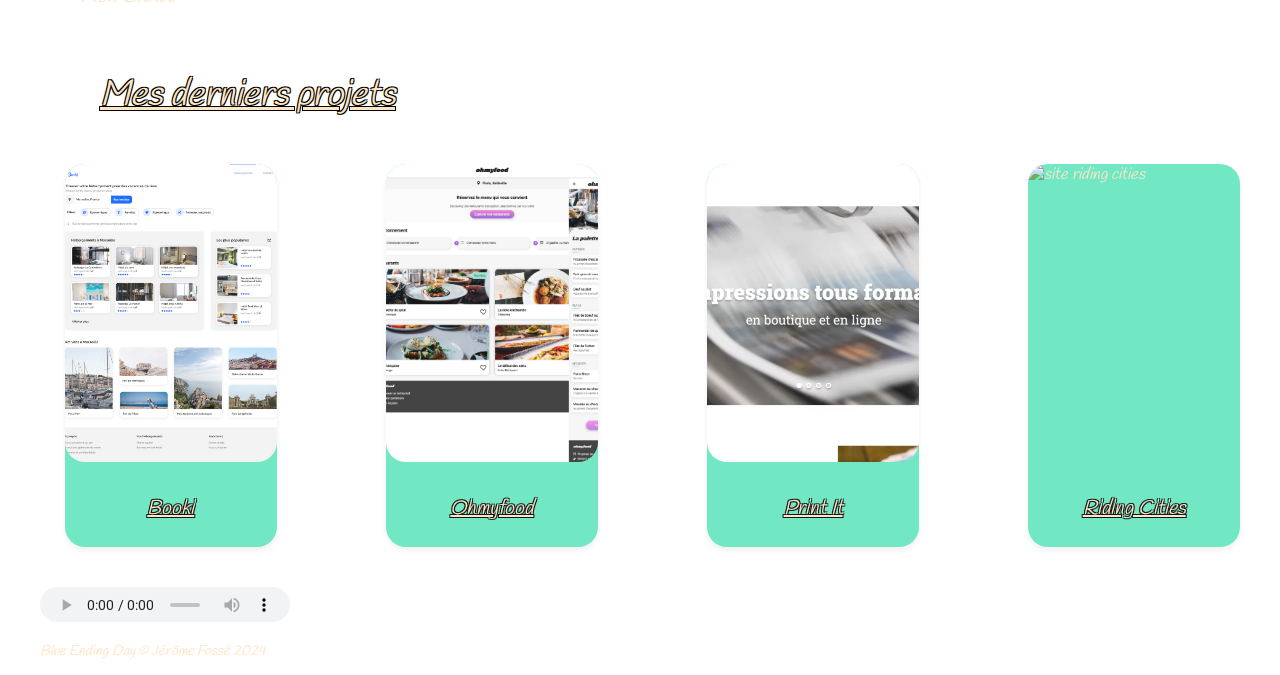
==== commit 27981eb6: "coreection liens github" ====
--- a/index.html
+++ b/index.html
@@ -63,18 +63,27 @@
                   <li class="filtres"><i class="fa-solid fab fa-css3"></i>CSS3</li>
                   <li class="filtres"><i class="fa-solid fab fa-js"></i>JavaScript</li>
                </ul>
+               <!-- Lien Certifications-->
                <ul class="nav-certifications">
-                  <li class="nav-item"><a href="/certifications.html" class="nav-certifications">Certifications</a>
+                  <li class="nav-item">
+                     <!-- Texte en dehors de la balise <a> pour qu'il ne soit pas cliquable -->
+                     <span class="nav-certifications-text">Certifications</span>
+                     <!-- Lien ne contenant que l'icône -->
                      <a href="certifications.html" class="nav-link">
                         <span class="material-symbols-outlined">check_box</span>
                      </a>
-                     <!-- Lien GitHub -->
-                     <div class="github-link">
-                        <a href="https://github.com/JeromeCagnes" target="_blank" title="GitHub">
-                           </i> Mon Github<i class="fab fa-github"></i>
-                        </a>
-                     </div>
                   </li>
+               </ul>
+
+               <!-- Lien GitHub -->
+               <div class="github-link">
+                  Mon Github
+                  <a href="https://github.com/JeromeCagnes" target="_blank" title="GitHub">
+                     <i class="fab fa-github"></i>
+                  </a>
+               </div>
+
+               </li>
                </ul>
                <!--PROJETS-->
                <section class="section-projets">
@@ -133,7 +142,7 @@
                window.formbutton = window.formbutton || function () { (formbutton.q = formbutton.q || []).push(arguments) };
                formbutton("create", {
                   action: "https://formspree.io/f/mleqwwqv",
-                  title: "Comment puis-je vous aider ?",
+                  title: "Egalement joignable par téléphone au: 06.20.82.15.83 Comment puis-je vous aider ?",
                   fields: [
                      {
                         type: "email",
--- a/style.css
+++ b/style.css
@@ -316,11 +316,9 @@
 /******** CERTIFICATIONS ***************/
 .nav-certifications {
   margin-top: 39px;
-}
-.nav-certifications:hover {
-  color: rgb(255, 229, 82);
-  text-shadow: 0 5px 10px goldenrod;
-}
+  font-size: 20px;
+}
+
 .material-symbols-outlined:hover {
   color: rgb(255, 229, 82);
   text-shadow: 0 5px 10px goldenrod;
@@ -330,10 +328,12 @@
 
 .github-link {
   margin-top: 15px;
+  margin-left: 40px;
+  font-size: 20px;
 }
 
 .fa-github {
-  margin-left: 52px;
+  margin-left: 15px;
   color: #c800fc;
 }
 .fa-github:hover {
@@ -365,7 +365,7 @@
   font-size: 12px;
   color: bisque;
   text-shadow: -1px -1px 0 #000, 1px -1px 0 #000, -1px 1px 0 #000,
-    1px 1px 0 #000; /* Cette configuration ajoute un contour noir autour du texte */
+    1px 1px 0 #000;
   padding-bottom: 25px;
 }
 .card-title:hover {
@@ -403,11 +403,10 @@
   transition: transform 2s;
 }
 .cards img {
-  display: block; /* Élimine l'espace blanc sous les images */
+  display: block;
 }
 
 .cards:hover img {
-  /* Zoom plus significatif sur l'image */
   transform: scale(1.2); /* Zoom léger sur la carte */
   transition: transform 2s ease;
   box-shadow: -5px 5px 15px rgba(0, 0, 0, 0.85);
@@ -478,8 +477,8 @@
 /***** FOOTER *******/
 .form-container {
   display: flex;
-  flex-direction: column; /* Si vous souhaitez que les éléments soient empilés verticalement */
-  align-items: center; /* Centrer les éléments horizontalement*/
+  flex-direction: column;
+  align-items: center;
 }
 .fixed-container {
   position: fixed;
@@ -533,6 +532,16 @@
     opacity: 0;
     transform: rotate(315deg) translate(-20px, -20px);
   }
+}
+/* Ajustement de la taille de texte du formulaire */
+.formbutton-form label,
+.formbutton-form p,
+.formbutton-form input,
+.formbutton-form textarea {
+  font-size: 14px;
+}
+.formbutton-form .form-title {
+  font-size: 16px;
 }
 
 .audio-caption {
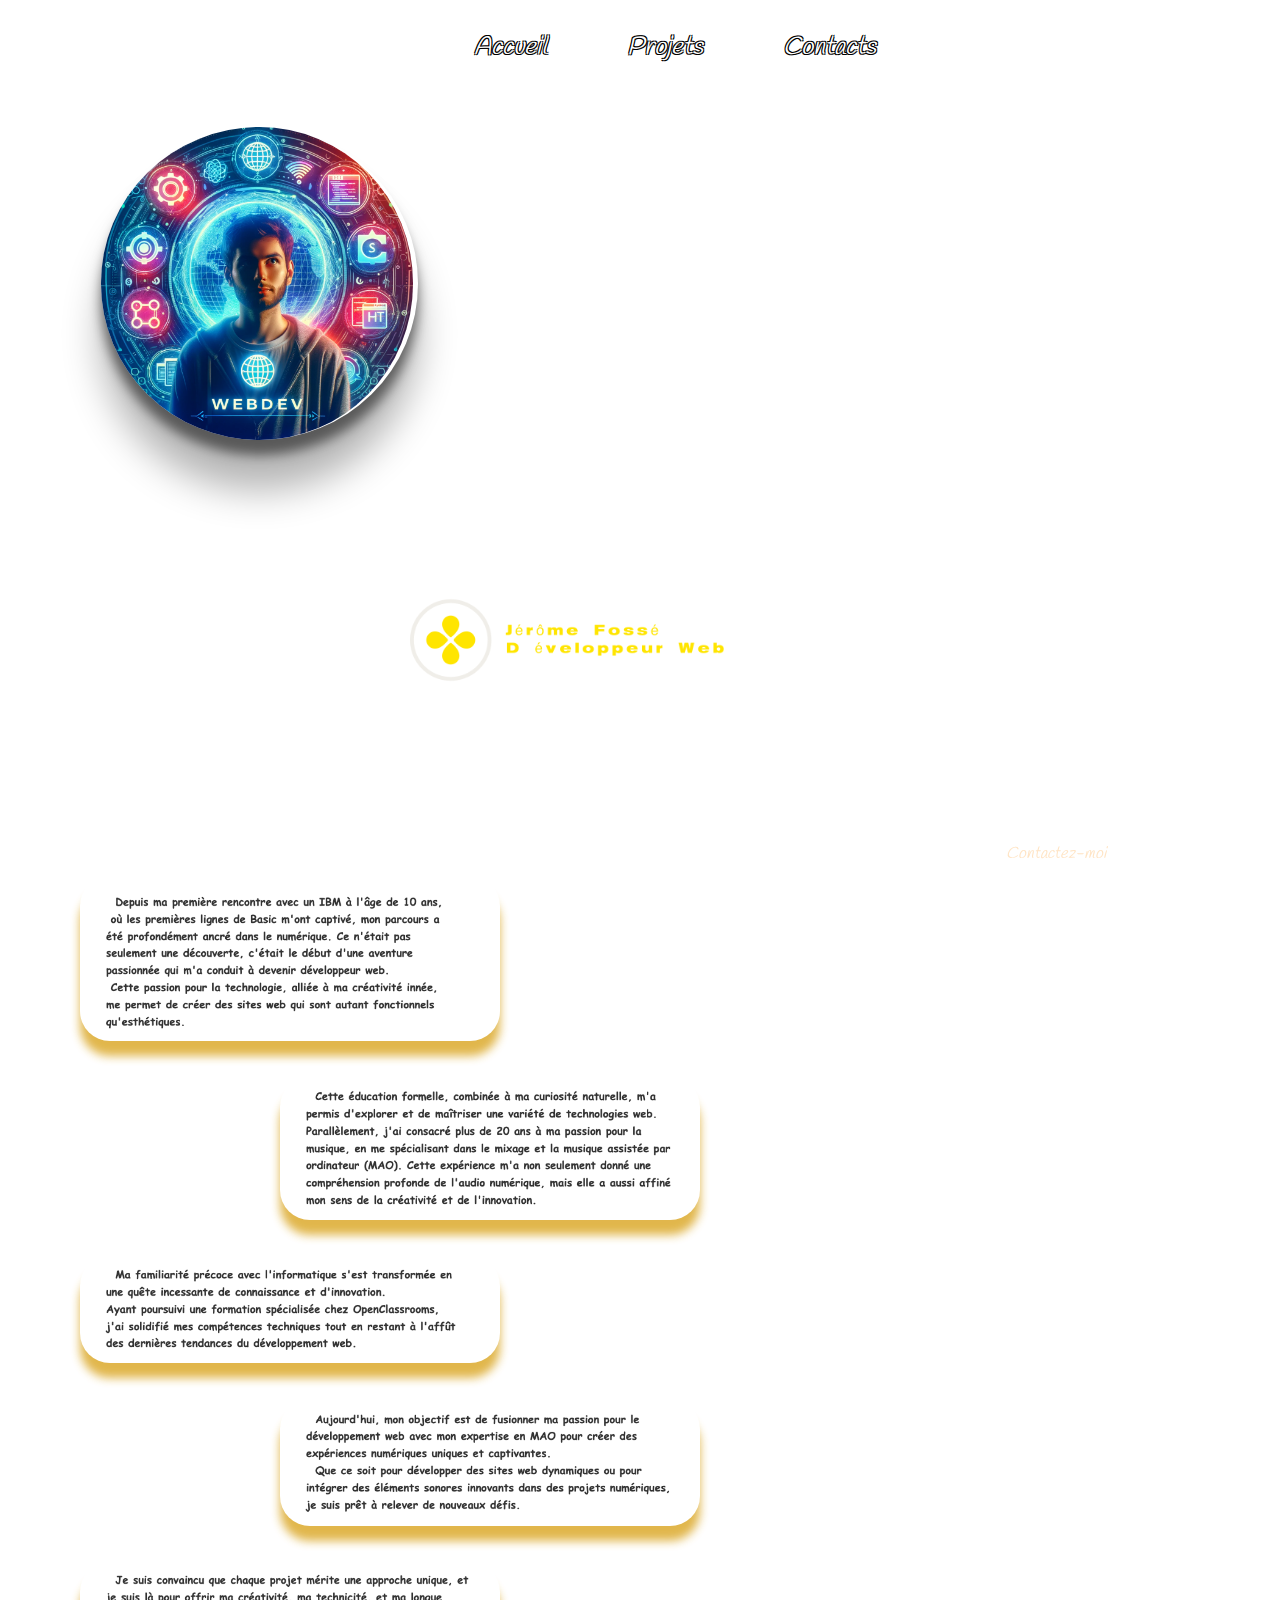
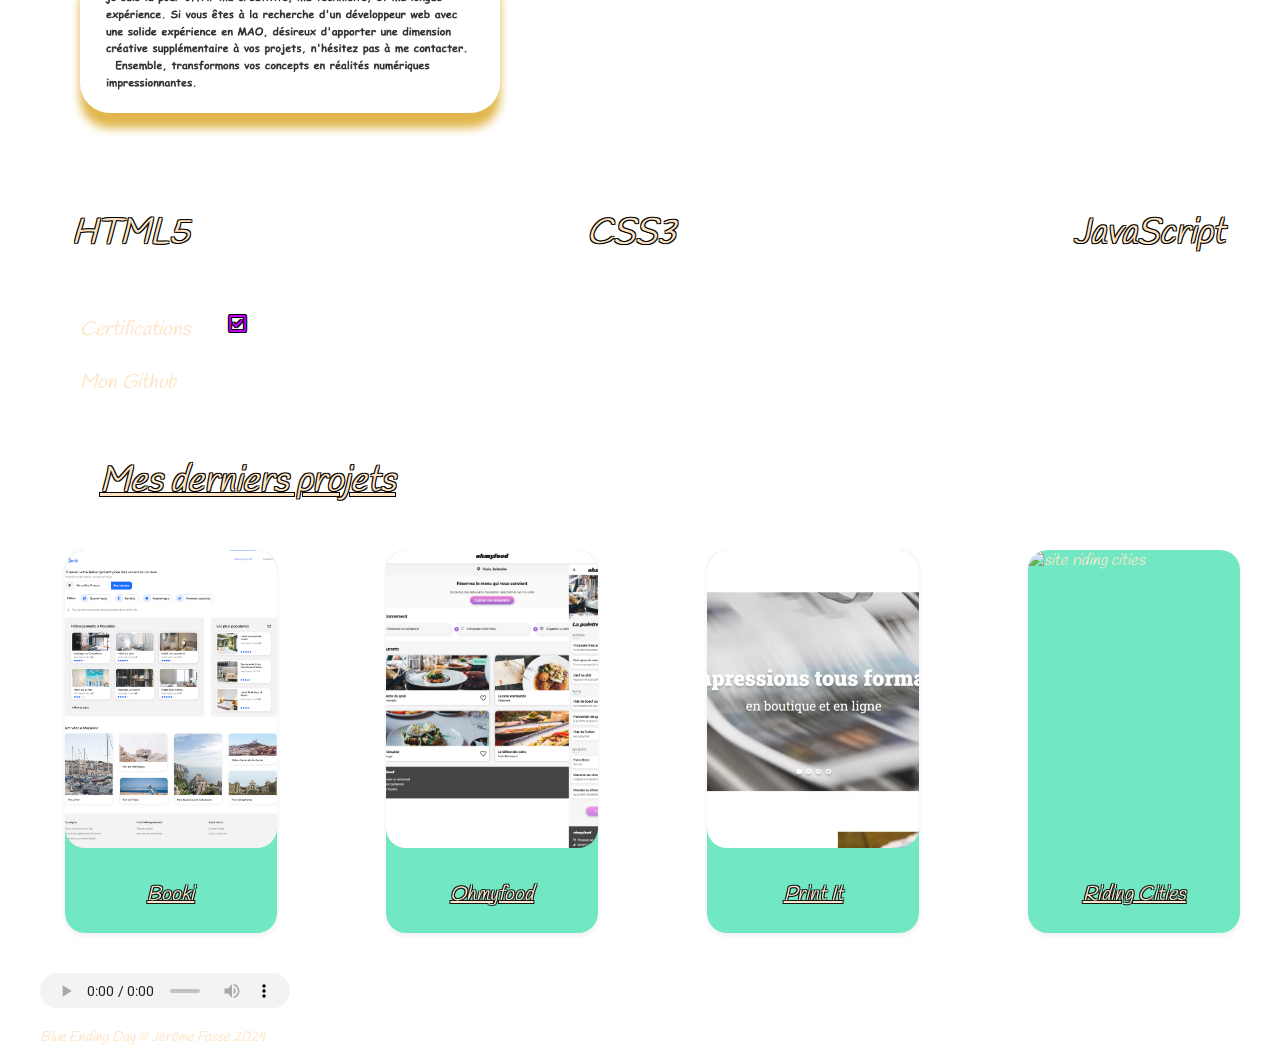
==== commit df4fa764: "intergration nom" ====
--- a/index.html
+++ b/index.html
@@ -35,6 +35,12 @@
          <div class="logo">
             <a href="index.html"><img src="assets/WebDev.jpg" alt="webdev"></a>
          </div>
+         <div class="conteneur">
+            <div class="image-droite">
+               <img src="assets/IMG_9602.PNG" alt="Description de l'image">
+            </div>
+         </div>
+
       </header>
       <main>
          <section>
--- a/style.css
+++ b/style.css
@@ -139,7 +139,6 @@
 
 .logo {
   order: 0;
-  margin-bottom: 20px;
 }
 .logo img {
   margin-top: 40px;
@@ -156,6 +155,23 @@
 .logo img:hover {
   transform: rotateY(360deg); /* Rotation autour de l'axe Y */
 }
+.conteneur {
+  display: flex;
+  align-items: center; /* Centre les éléments verticalement */
+  justify-content: start; /* Alignement horizontal au début du conteneur */
+}
+
+.logo,
+.image-droite {
+  margin-right: 20px; /* Ajoute un peu d'espace entre les éléments */
+}
+
+.image-droite img {
+  width: 400px;
+  height: 400px;
+  margin-right: 140px;
+}
+
 nav ul {
   display: flex;
   flex-wrap: wrap;
